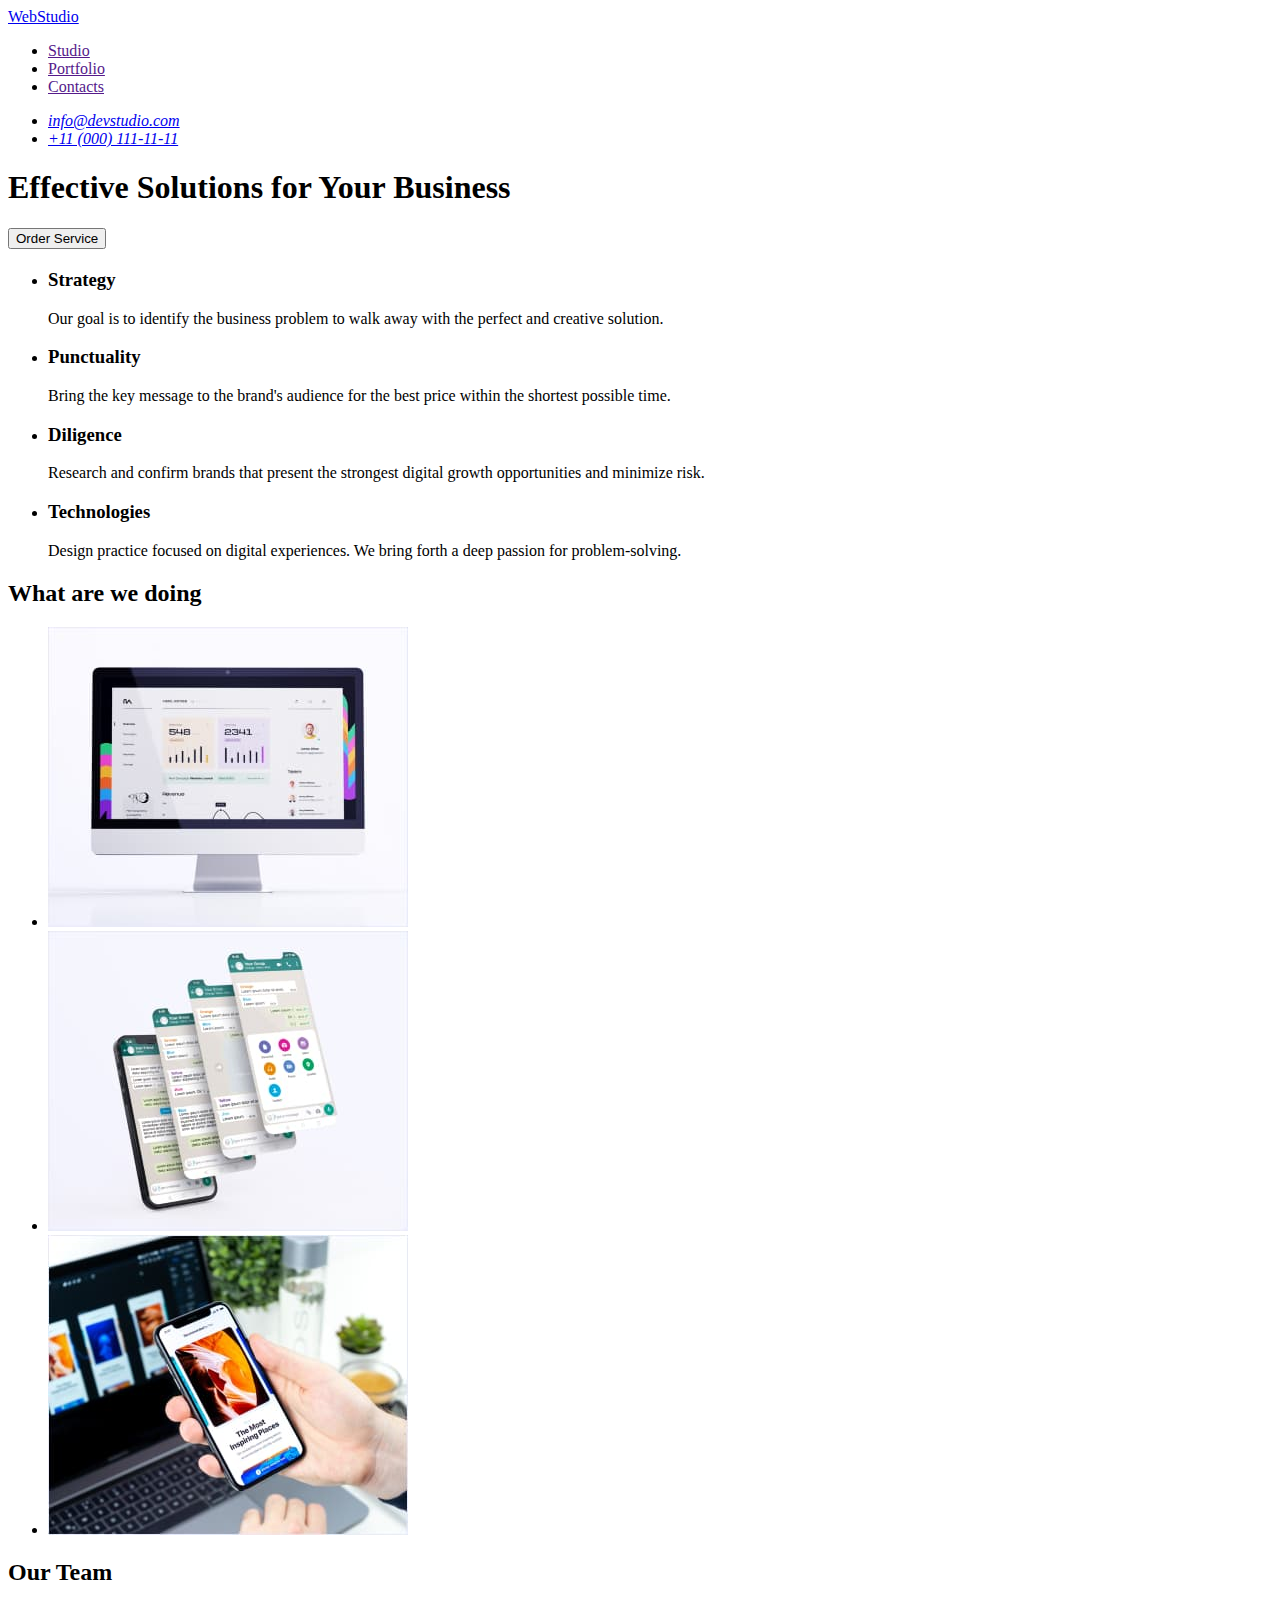
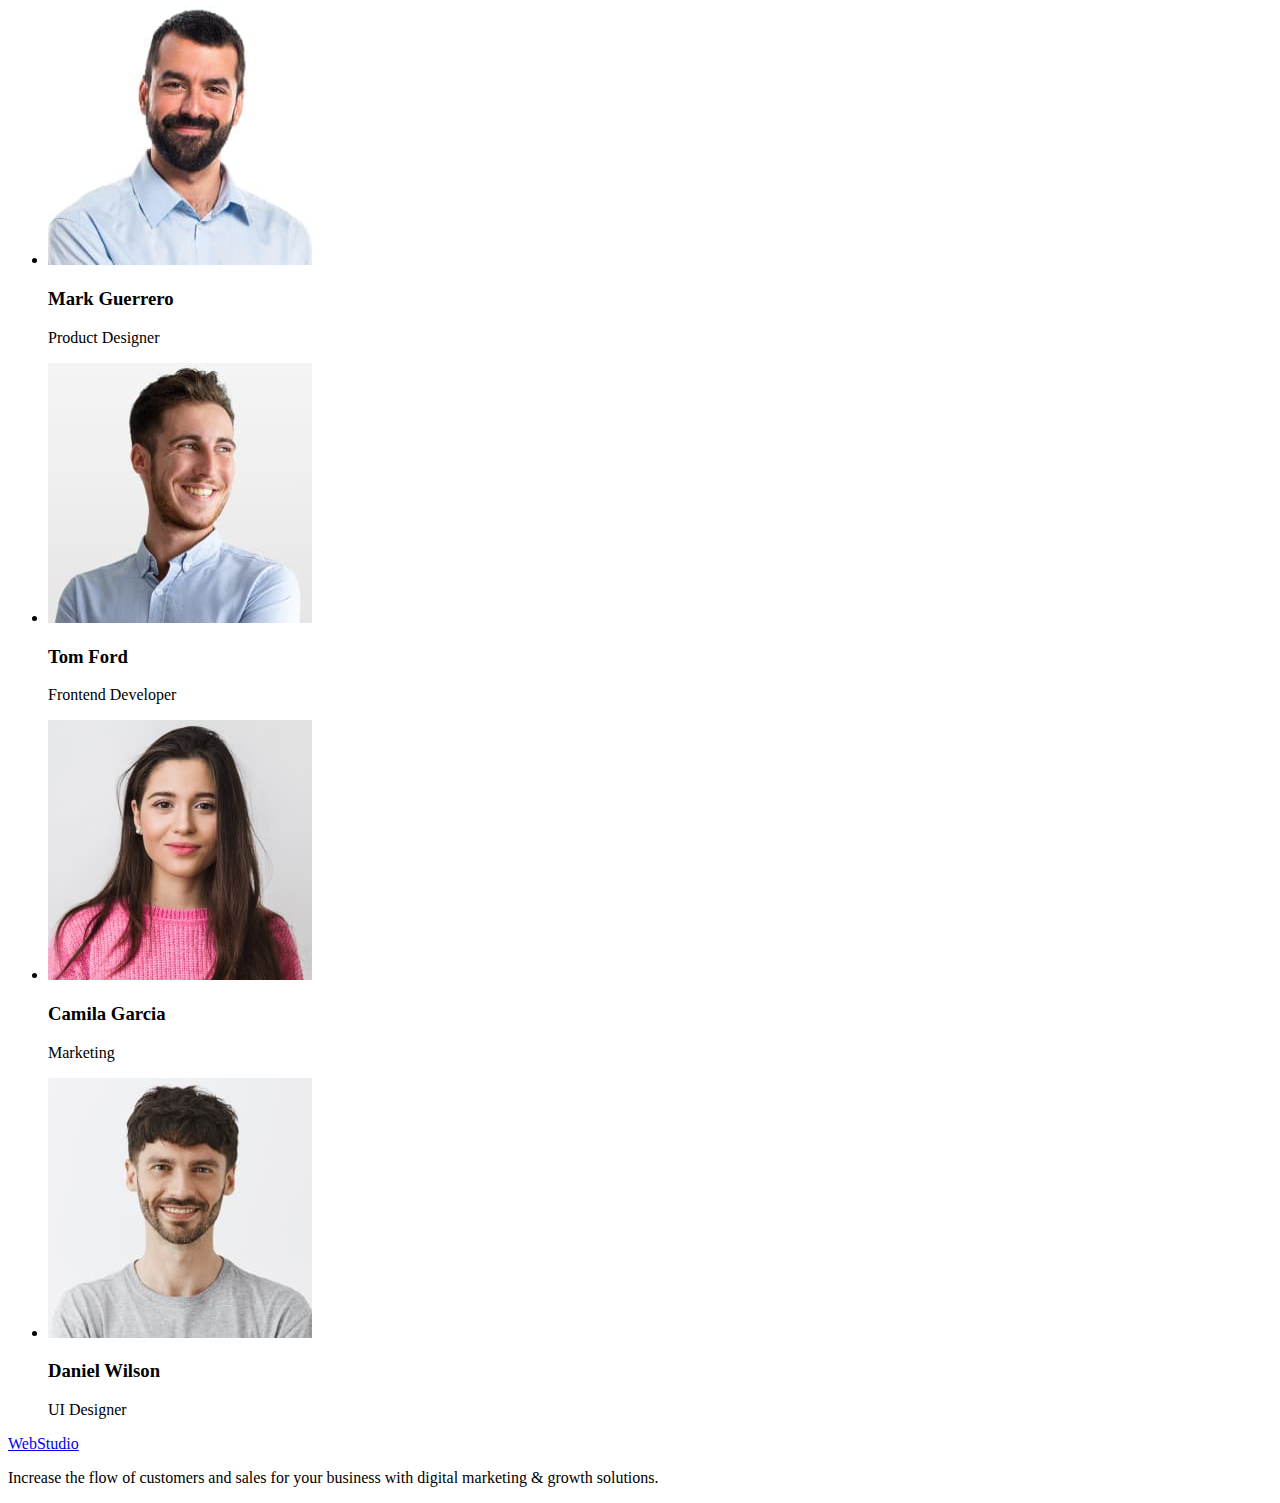
==== index.html @ 71647ac6 "clone" ====
<!DOCTYPE html>
<html lang="en">
  <head>
    <meta charset="UTF-8" />
    <meta http-equiv="X-UA-Compatible" content="IE=edge" />
    <meta name="viewport" content="width=device-width, initial-scale=1.0" />
    <title>Студія</title>
  </head>

  <body>
    <!--Fixed  -->
    <header>
      <nav>
        <a href="./index.html"> WebStudio </a>
        <ul>
          <li><a href="">Studio</a></li>
          <li><a href="">Portfolio</a></li>
          <li><a href="">Contacts</a></li>
        </ul>
      </nav>
      <address>
        <ul>
          <li>
            <a href="mailto:info@devstudio.com" class="contacts-email"
              >info@devstudio.com</a
            >
          </li>
          <li>
            <a href="tel:+110001111111" class="contacts-number"
              >+11 (000) 111-11-11</a
            >
          </li>
        </ul>
      </address>
    </header>
    <!-- Scroll -->
    <main>
      <!-- Hero image -->
      <section>
        <h1>Effective Solutions for Your Business</h1>
        <button type="button">Order Service</button>
      </section>

      <!-- Section1 -->
      <section>
        <h2></h2>
        <ul>
          <li>
            <h3>Strategy</h3>
            <p>
              Our goal is to identify the business problem to walk away with the
              perfect and creative solution.
            </p>
          </li>
          <li>
            <h3>Punctuality</h3>
            <p>
              Bring the key message to the brand's audience for the best price
              within the shortest possible time.
            </p>
          </li>
          <li>
            <h3>Diligence</h3>
            <p>
              Research and confirm brands that present the strongest digital
              growth opportunities and minimize risk.
            </p>
          </li>
          <li>
            <h3>Technologies</h3>
            <p>
              Design practice focused on digital experiences. We bring forth a
              deep passion for problem-solving.
            </p>
          </li>
        </ul>
      </section>

      <!-- Section2 -->
      <section>
        <h2>What are we doing</h2>
        <ul>
          <li>
            <img
              src="./images/Rectangle1.jpg"
              alt="comp"
              width="360"
              height="300"
            />
          </li>
          <li>
            <img
              src="./images/Rectangle2.jpg"
              alt="phon"
              width="360"
              height="300"
            />
          </li>
          <li>
            <img
              src="./images/Rectangle3.jpg"
              alt="sinh"
              width="360"
              height="300"
            />
          </li>
        </ul>
      </section>

      <!-- Section3 -->
      <section>
        <h2>Our Team</h2>
        <ul>
          <li>
            <img
              src="./images/photo1.jpg"
              alt="Photo Mark Guerrero"
              width="264"
              height="260"
            />
            <h3>Mark Guerrero</h3>
            <p>Product Designer</p>
          </li>
          <li>
            <img
              src="./images/photo2.jpg"
              alt="Photo Tom Ford"
              width="264"
              height="260"
            />
            <h3>Tom Ford</h3>
            <p>Frontend Developer</p>
          </li>
          <li>
            <img
              src="./images/photo3.jpg"
              alt="Photo Camila Garcia"
              width="264"
              height="260"
            />
            <h3>Camila Garcia</h3>
            <p>Marketing</p>
          </li>
          <li>
            <img
              src="./images/photo4.jpg"
              alt="Photo Daniel Wilson"
              width="264"
              height="260"
            />
            <h3>Daniel Wilson</h3>
            <p>UI Designer</p>
          </li>
        </ul>
      </section>
    </main>
    <footer>
      <a href="./index.html">WebStudio</a>
      <p>
        Increase the flow of customers and sales for your business with digital
        marketing & growth solutions.
      </p>
    </footer>
  </body>
</html>
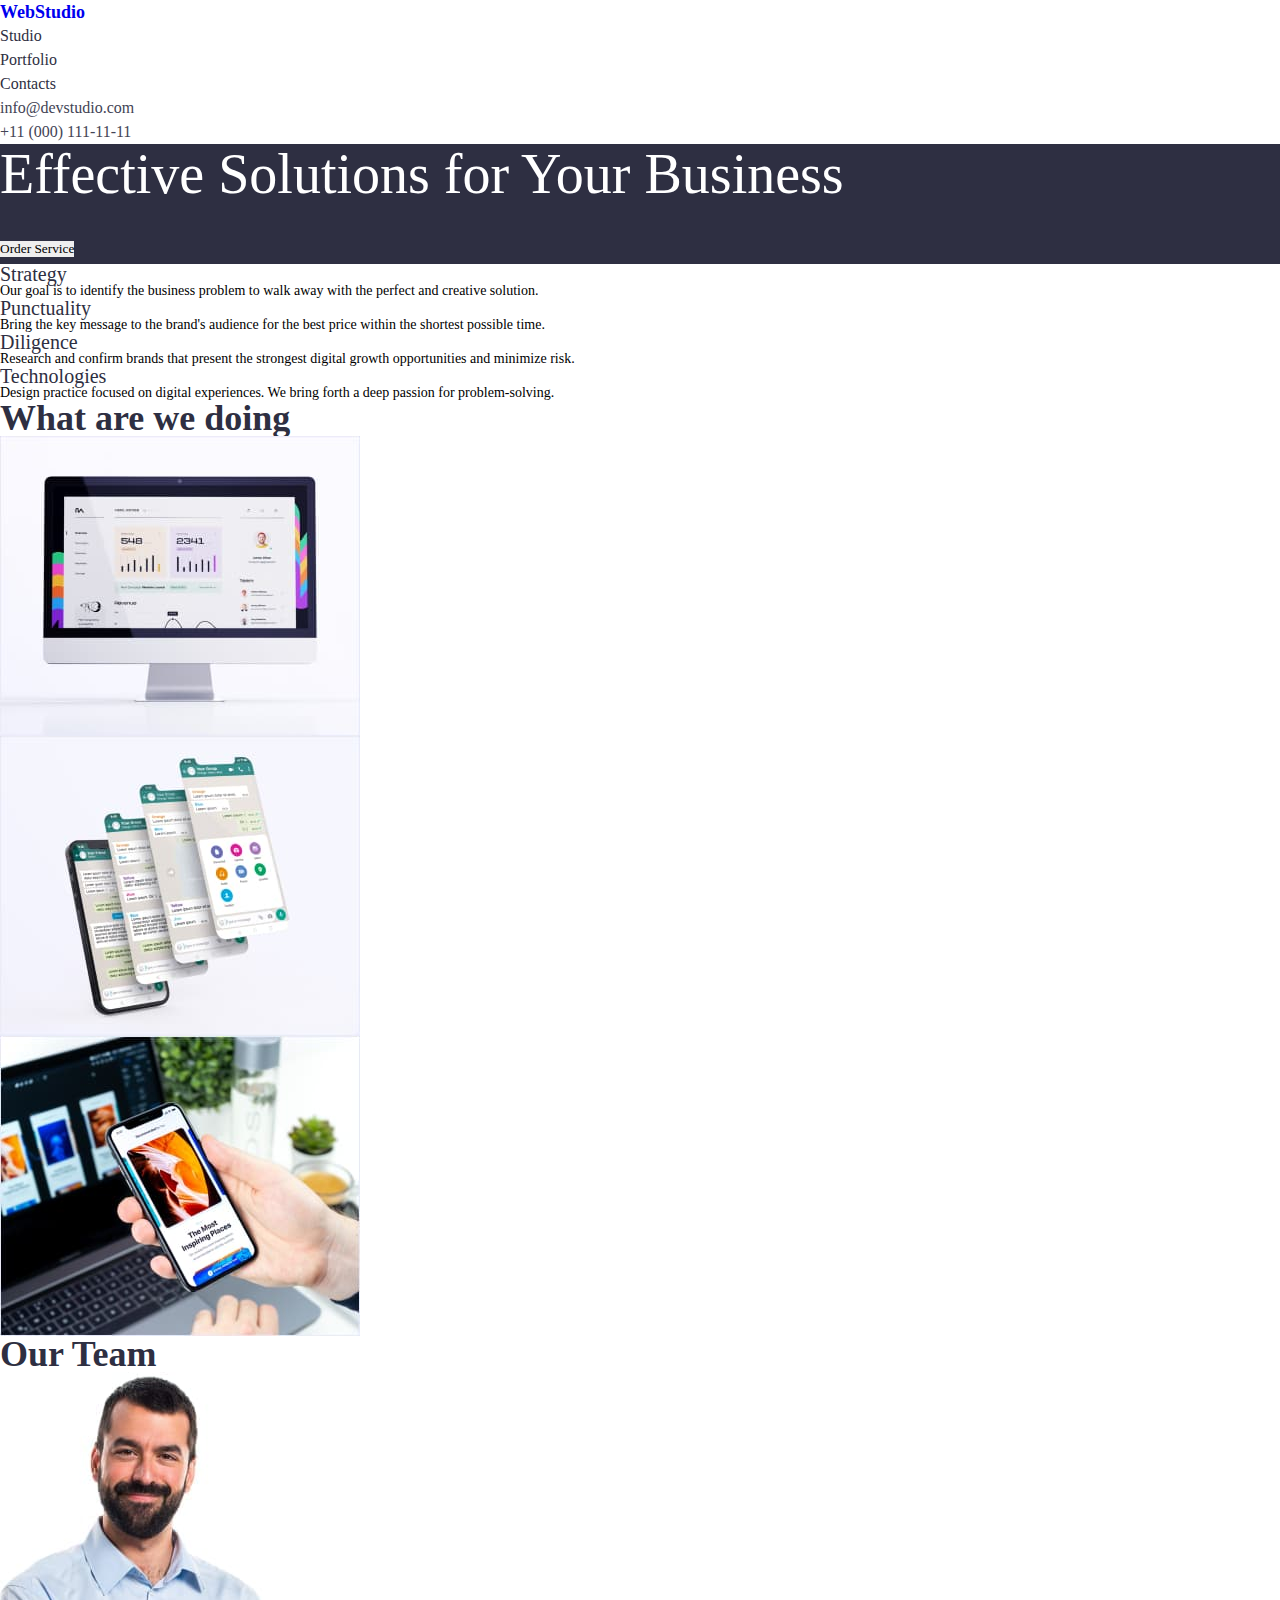
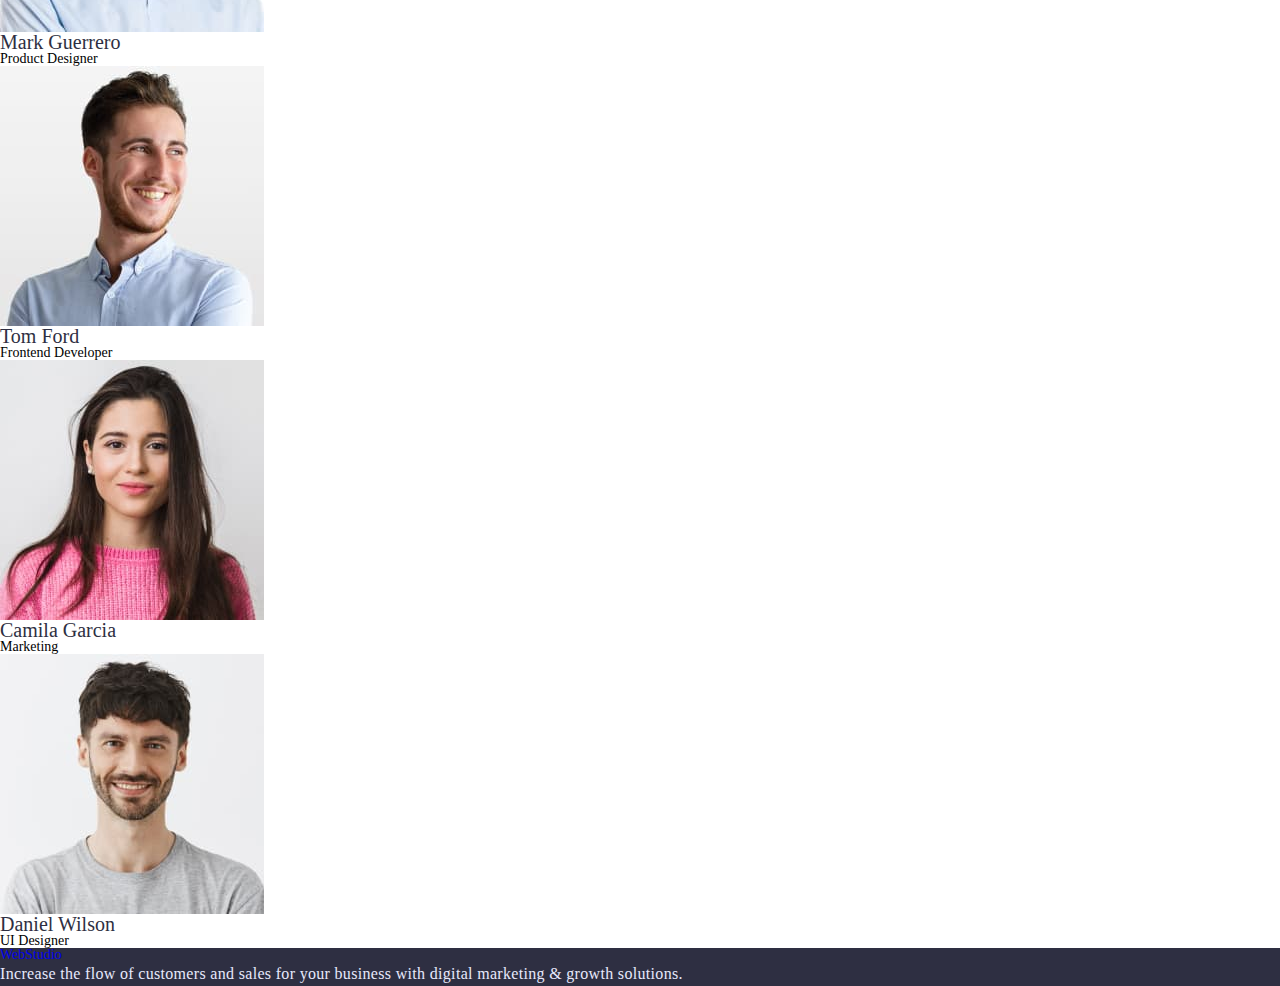
==== commit f66322b1: "17.02" ====
--- a/index.html
+++ b/index.html
@@ -4,29 +4,44 @@
     <meta charset="UTF-8" />
     <meta http-equiv="X-UA-Compatible" content="IE=edge" />
     <meta name="viewport" content="width=device-width, initial-scale=1.0" />
-    <title>Студія</title>
+
+    <link href="./css/styles.css" rel="stylesheet" type="text/css" />
+
+    <link rel="preconnect" href="https://fonts.googleapis.com" />
+    <link rel="preconnect" href="https://fonts.gstatic.com" crossorigin />
+    <link
+      href="https://fonts.googleapis.com/css2?family=Raleway:wght@800&family=Roboto:wght@400;500;700;900&display=swap"
+      rel="stylesheet"
+    />
+
+    <title>Studio</title>
   </head>
 
   <body>
     <!--Fixed  -->
     <header>
       <nav>
-        <a href="./index.html"> WebStudio </a>
-        <ul>
-          <li><a href="">Studio</a></li>
-          <li><a href="">Portfolio</a></li>
-          <li><a href="">Contacts</a></li>
+        <a class="logo" href="./index.html" target="_self"> WebStudio </a>
+        <ul class="nav">
+          <li><a class="link" href="./index.html" target="_self">Studio</a></li>
+          <li>
+            <a class="link" href="./portfolio.html" target="_self">Portfolio</a>
+          </li>
+          <li><a class="link" href="">Contacts</a></li>
         </ul>
       </nav>
       <address>
-        <ul>
+        <ul class="address">
           <li>
-            <a href="mailto:info@devstudio.com" class="contacts-email"
+            <a
+              class="link"
+              href="mailto:info@devstudio.com"
+              class="contacts-email"
               >info@devstudio.com</a
             >
           </li>
           <li>
-            <a href="tel:+110001111111" class="contacts-number"
+            <a class="link" href="tel:+110001111111" class="contacts-number"
               >+11 (000) 111-11-11</a
             >
           </li>
@@ -36,8 +51,8 @@
     <!-- Scroll -->
     <main>
       <!-- Hero image -->
-      <section>
-        <h1>Effective Solutions for Your Business</h1>
+      <section class="hero">
+        <h1 class="hero-title">Effective Solutions for Your Business</h1>
         <button type="button">Order Service</button>
       </section>
 
@@ -46,28 +61,28 @@
         <h2></h2>
         <ul>
           <li>
-            <h3>Strategy</h3>
+            <h3 class="section-title-small">Strategy</h3>
             <p>
               Our goal is to identify the business problem to walk away with the
               perfect and creative solution.
             </p>
           </li>
           <li>
-            <h3>Punctuality</h3>
+            <h3 class="section-title-small">Punctuality</h3>
             <p>
               Bring the key message to the brand's audience for the best price
               within the shortest possible time.
             </p>
           </li>
           <li>
-            <h3>Diligence</h3>
+            <h3 class="section-title-small">Diligence</h3>
             <p>
               Research and confirm brands that present the strongest digital
               growth opportunities and minimize risk.
             </p>
           </li>
           <li>
-            <h3>Technologies</h3>
+            <h3 class="section-title-small">Technologies</h3>
             <p>
               Design practice focused on digital experiences. We bring forth a
               deep passion for problem-solving.
@@ -77,8 +92,8 @@
       </section>
 
       <!-- Section2 -->
-      <section>
-        <h2>What are we doing</h2>
+      <section class="Section">
+        <h2 class="section-title">What are we doing</h2>
         <ul>
           <li>
             <img
@@ -108,8 +123,8 @@
       </section>
 
       <!-- Section3 -->
-      <section>
-        <h2>Our Team</h2>
+      <section class="Section">
+        <h2 class="section-title">Our Team</h2>
         <ul>
           <li>
             <img
@@ -118,7 +133,7 @@
               width="264"
               height="260"
             />
-            <h3>Mark Guerrero</h3>
+            <h3 class="section-title-small">Mark Guerrero</h3>
             <p>Product Designer</p>
           </li>
           <li>
@@ -128,7 +143,7 @@
               width="264"
               height="260"
             />
-            <h3>Tom Ford</h3>
+            <h3 class="section-title-small">Tom Ford</h3>
             <p>Frontend Developer</p>
           </li>
           <li>
@@ -138,7 +153,7 @@
               width="264"
               height="260"
             />
-            <h3>Camila Garcia</h3>
+            <h3 class="section-title-small">Camila Garcia</h3>
             <p>Marketing</p>
           </li>
           <li>
@@ -148,15 +163,15 @@
               width="264"
               height="260"
             />
-            <h3>Daniel Wilson</h3>
+            <h3 class="section-title-small">Daniel Wilson</h3>
             <p>UI Designer</p>
           </li>
         </ul>
       </section>
     </main>
-    <footer>
-      <a href="./index.html">WebStudio</a>
-      <p>
+    <footer class="footer">
+      <a class="logo-footer" href="./index.html" target="_self">WebStudio</a>
+      <p class="footer-text">
         Increase the flow of customers and sales for your business with digital
         marketing & growth solutions.
       </p>
--- a/css/styles.css
+++ b/css/styles.css
@@ -0,0 +1,102 @@
+*{
+	padding: 0;
+	margin: 0;
+	border: 0;
+}
+*,*:before,*:after{
+	-moz-box-sizing: border-box;
+	-webkit-box-sizing: border-box;
+	box-sizing: border-box;
+}
+:focus,:active{outline: none;}
+a:focus,a:active{outline: none;}
+
+nav,footer,header,aside{display: block;}
+
+html,body{
+	height: 100%;
+	width: 100%;
+	font-size: 100%;
+	line-height: 1;
+	font-size: 14px;
+	-ms-text-size-adjust: 100%;
+	-moz-text-size-adjust: 100%;
+	-webkit-text-size-adjust: 100%;
+}
+input,button,textarea{font-family:inherit;}
+
+input::-ms-clear{display: none;}
+button{cursor: pointer;}
+button::-moz-focus-inner {padding:0;border:0;}
+a, a:visited{text-decoration: none;}
+a:hover{text-decoration: none;}
+ul li{list-style: none;}
+img{vertical-align: top;}
+
+h1,h2,h3,h4,h5,h6{font-size:inherit;font-weight: 400;}
+/*--------------------*/
+:root{
+    --primary-text-color:#434455;
+    --title-text-color:#2E2F42;
+    --active-color:#404BBF;
+    }
+
+/* Header */
+.logo{
+    font-weight: 800;
+    font-size: 18px;
+    line-height: 24px;
+}
+.nav .link{
+    font-weight: 500;
+    font-size: 16px;
+    line-height: 24px;
+    color: var(--title-text-color);
+
+}
+.nav .link:hover, .nav .link:focus{
+    color: var(--active-color);
+}
+.address .link{
+    font-style: normal;
+    font-weight: 400;
+    font-size: 16px;
+    line-height: 24px;
+    color: var(--primary-text-color);
+
+}
+.address .link:hover, .nav .link:focus{
+    color: var(--active-color);
+}
+
+/* main */
+.hero{
+    background-color:var(--title-text-color);
+    font-weight: 700;
+    font-size: 56px;
+    line-height: 60px;
+    color: #FFFFFF;
+}
+.section-title{
+    font-weight: 700;
+    font-size: 36px;
+    color: var(--title-text-color);
+}
+
+.section-title-small{
+   font-weight: 500;
+   font-size: 20px;
+   color: var(--title-text-color);
+}
+
+/* Footer */
+
+.footer{
+background-color:var(--title-text-color);
+}
+.footer-text{
+font-size: 16px;
+line-height: 24px;
+letter-spacing: 0.02em;
+color: #E7E9FC;
+}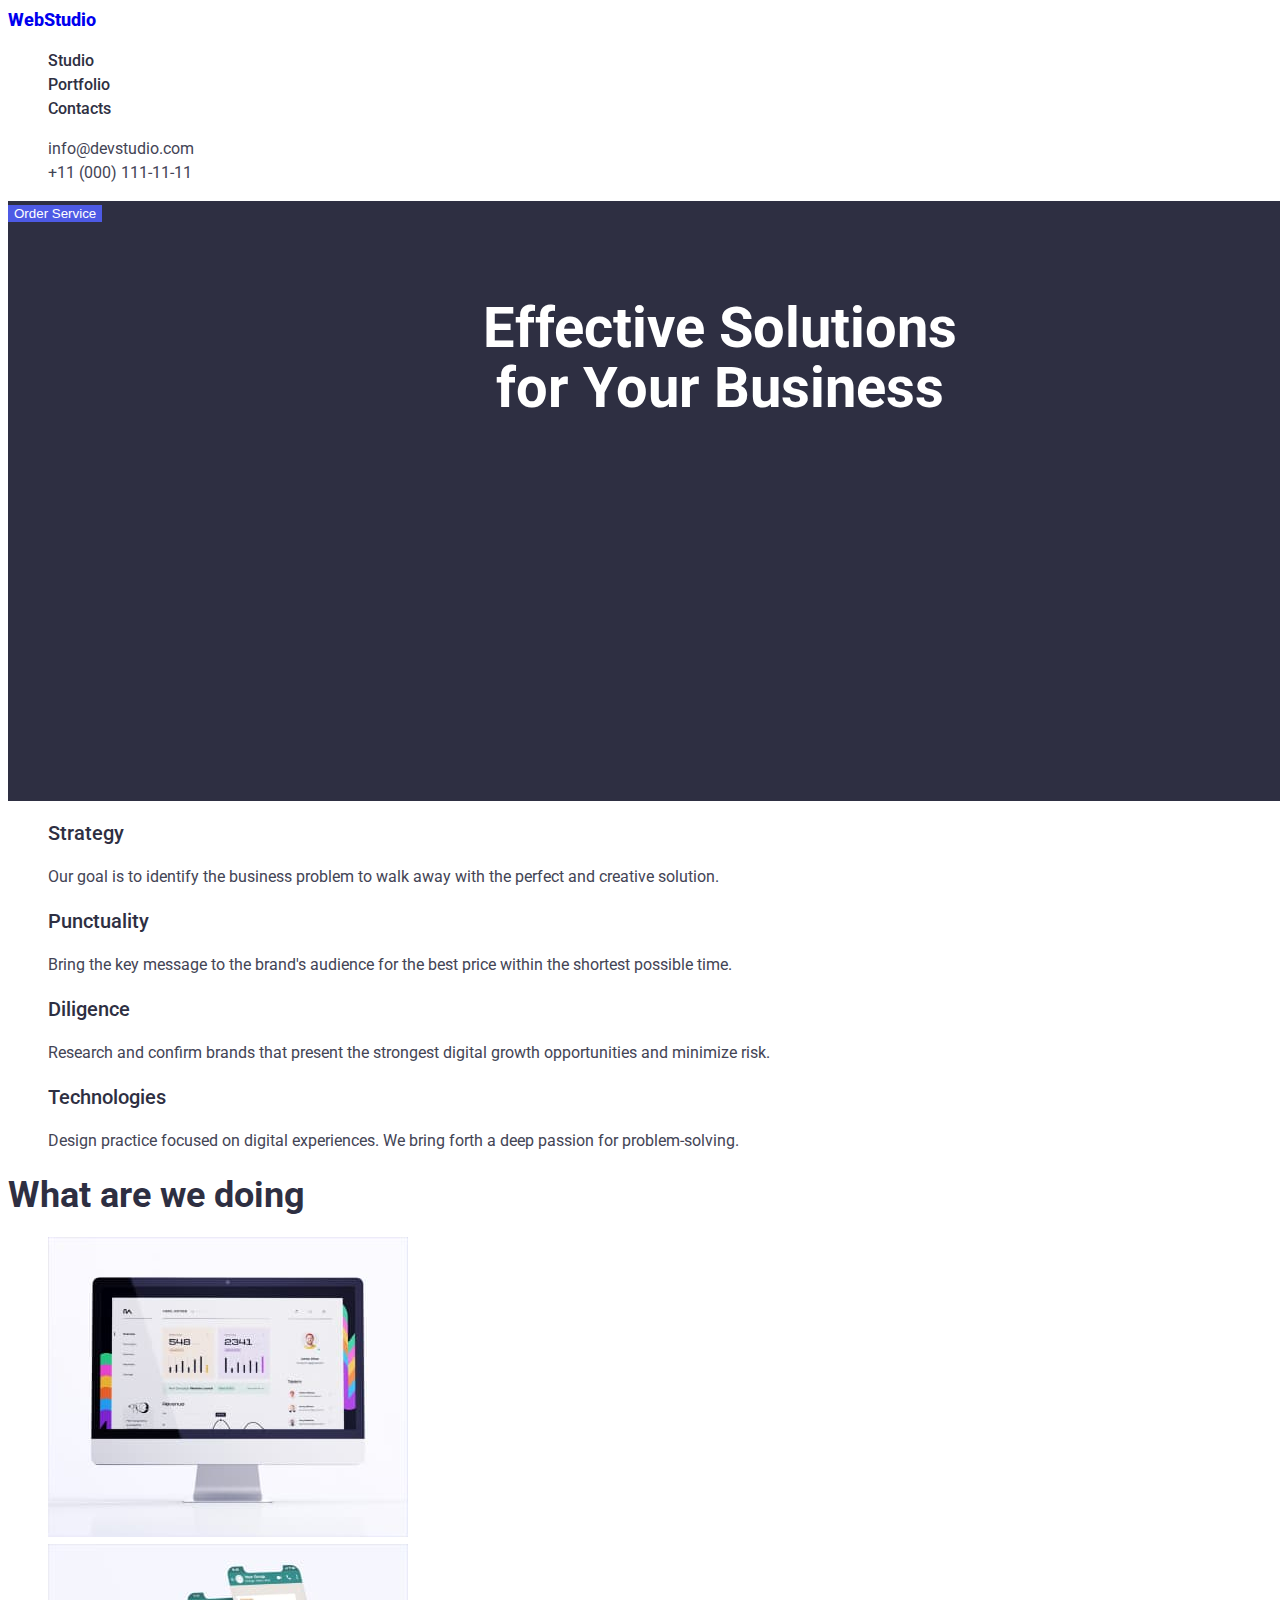
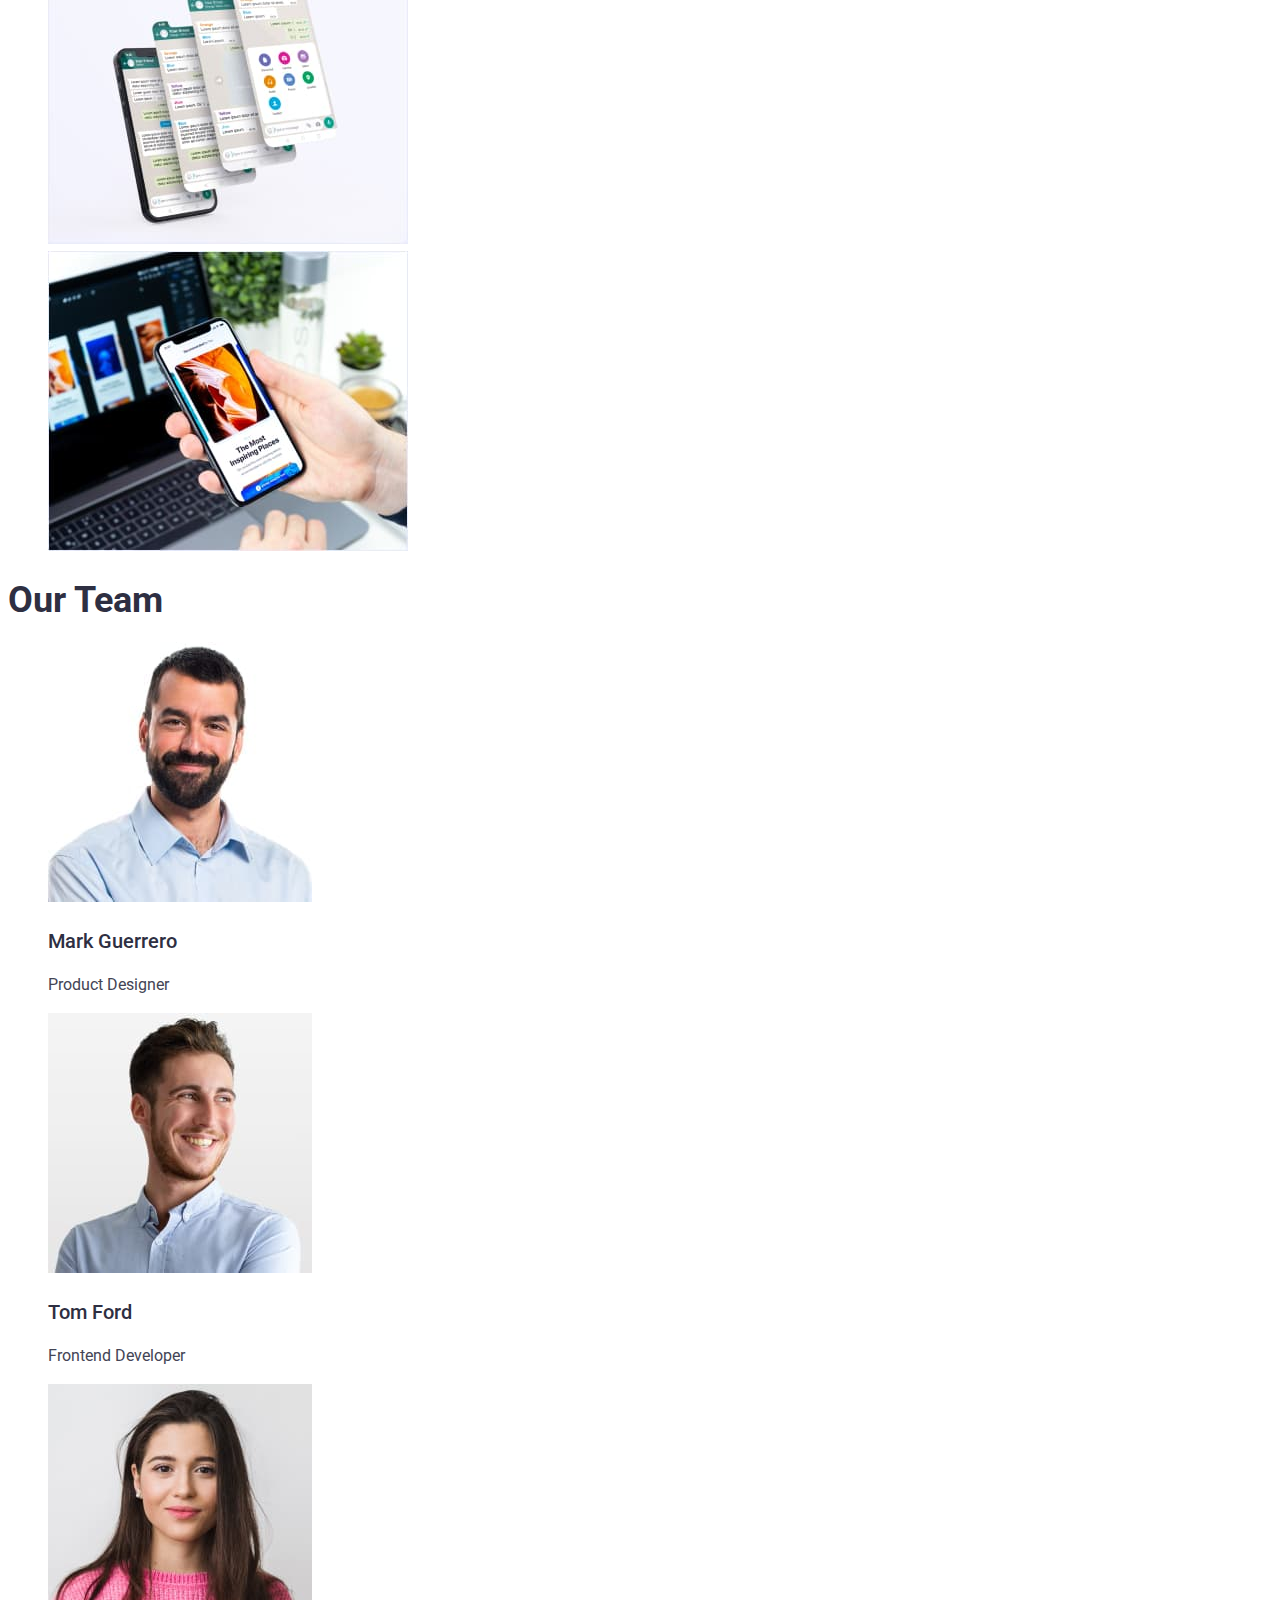
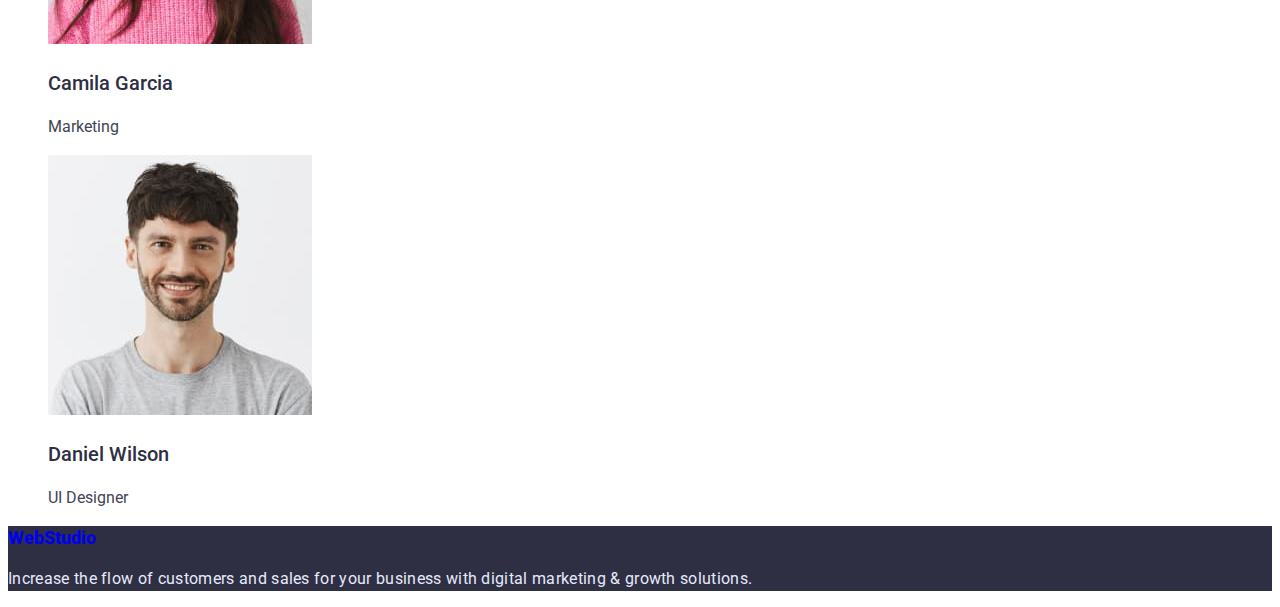
==== commit 7e0a57f6: "18.02.16.40" ====
--- a/index.html
+++ b/index.html
@@ -53,13 +53,13 @@
       <!-- Hero image -->
       <section class="hero">
         <h1 class="hero-title">Effective Solutions for Your Business</h1>
-        <button type="button">Order Service</button>
+        <button class="order" type="button">Order Service</button>
       </section>
 
       <!-- Section1 -->
       <section>
         <h2></h2>
-        <ul>
+        <ul class="section-list">
           <li>
             <h3 class="section-title-small">Strategy</h3>
             <p>
@@ -94,7 +94,7 @@
       <!-- Section2 -->
       <section class="Section">
         <h2 class="section-title">What are we doing</h2>
-        <ul>
+        <ul class="section-list">
           <li>
             <img
               src="./images/Rectangle1.jpg"
@@ -125,7 +125,7 @@
       <!-- Section3 -->
       <section class="Section">
         <h2 class="section-title">Our Team</h2>
-        <ul>
+        <ul class="section-list">
           <li>
             <img
               src="./images/photo1.jpg"
--- a/css/styles.css
+++ b/css/styles.css
@@ -1,82 +1,96 @@
-*{
-	padding: 0;
-	margin: 0;
-	border: 0;
-}
-*,*:before,*:after{
-	-moz-box-sizing: border-box;
-	-webkit-box-sizing: border-box;
-	box-sizing: border-box;
-}
-:focus,:active{outline: none;}
-a:focus,a:active{outline: none;}
 
-nav,footer,header,aside{display: block;}
-
-html,body{
-	height: 100%;
-	width: 100%;
-	font-size: 100%;
-	line-height: 1;
-	font-size: 14px;
-	-ms-text-size-adjust: 100%;
-	-moz-text-size-adjust: 100%;
-	-webkit-text-size-adjust: 100%;
-}
-input,button,textarea{font-family:inherit;}
-
-input::-ms-clear{display: none;}
-button{cursor: pointer;}
-button::-moz-focus-inner {padding:0;border:0;}
-a, a:visited{text-decoration: none;}
-a:hover{text-decoration: none;}
-ul li{list-style: none;}
-img{vertical-align: top;}
-
-h1,h2,h3,h4,h5,h6{font-size:inherit;font-weight: 400;}
 /*--------------------*/
 :root{
     --primary-text-color:#434455;
     --title-text-color:#2E2F42;
     --active-color:#404BBF;
+    --akcent-color:#4D5AE5;
+    --only-white:#ffffff;
+    --button-bacgraund:#F4F4FD;
+    --button-border:#E7E9FC;
+
     }
+
+body{
+    font-family: roboto;
+    color:var(--primary-text-color);
+    font-weight: 400;
+    font-size: 16px;
+    line-height: 24px;
+    
+}
+
 
 /* Header */
 .logo{
     font-weight: 800;
     font-size: 18px;
-    line-height: 24px;
+    text-decoration: none;
+}
+.nav{
+    list-style: none;
 }
 .nav .link{
     font-weight: 500;
-    font-size: 16px;
-    line-height: 24px;
     color: var(--title-text-color);
-
+    text-decoration: none;
 }
 .nav .link:hover, .nav .link:focus{
-    color: var(--active-color);
+    color: var(--akcent-color);
+}
+.address{
+    list-style: none;   
 }
 .address .link{
     font-style: normal;
-    font-weight: 400;
-    font-size: 16px;
-    line-height: 24px;
     color: var(--primary-text-color);
-
-}
-.address .link:hover, .nav .link:focus{
-    color: var(--active-color);
+    text-decoration: none;
+    }
+.address .link:hover, .address .link:focus{
+    color: var(--akcent-color);
 }
 
 /* main */
 .hero{
+    width: 1440px;
+    height: 600px;
+    left: 0px;
+    top: 72px;
     background-color:var(--title-text-color);
+   
+}
+.order{
+    background-color:var(--akcent-color);
+    color: var(--only-white);
+    border: none;
+    }
+.order:hover, .order:focus{
+    background-color:var(--button-bacgraund);
+    color: var(--akcent-color);
+    border: 1px solid var(--button-border);
+}
+
+.hero-title{
     font-weight: 700;
     font-size: 56px;
     line-height: 60px;
-    color: #FFFFFF;
+    color: var(--only-white);
+    text-align: center;
+    position: absolute;
+    width: 496px;
+    height: 120px;
+    left: 472px;
+    top: 260px;
 }
+
+.section-list{
+    list-style: none;
+    
+    }
+.projects{
+    text-decoration: none;
+    }
+
 .section-title{
     font-weight: 700;
     font-size: 36px;
@@ -92,11 +106,35 @@
 /* Footer */
 
 .footer{
-background-color:var(--title-text-color);
+    background-color:var(--title-text-color);
+}
+.logo-footer{
+    font-weight: 800;
+    font-size: 18px;
+    text-decoration: none;
 }
 .footer-text{
-font-size: 16px;
-line-height: 24px;
-letter-spacing: 0.02em;
-color: #E7E9FC;
+    letter-spacing: 0.02em;
+    color: var(--button-border)
+}
+
+
+.button-filter{
+    cursor: pointer;
+    background: var(--button-bacgraund);
+    border: 1px solid var(--button-border);
+    border-radius: 4px;
+    font-style: normal;
+    font-weight: 500;
+    display: flex;
+    align-items: center;
+    text-align: center;
+    letter-spacing: 0.04em;
+    color: var(--akcent-color);
+    padding:  12px 24px 12px 24px;
+}
+
+.button-filter:hover, .button-filter:focus{
+    background: var(--akcent-color);
+    color: var(--only-white);
 }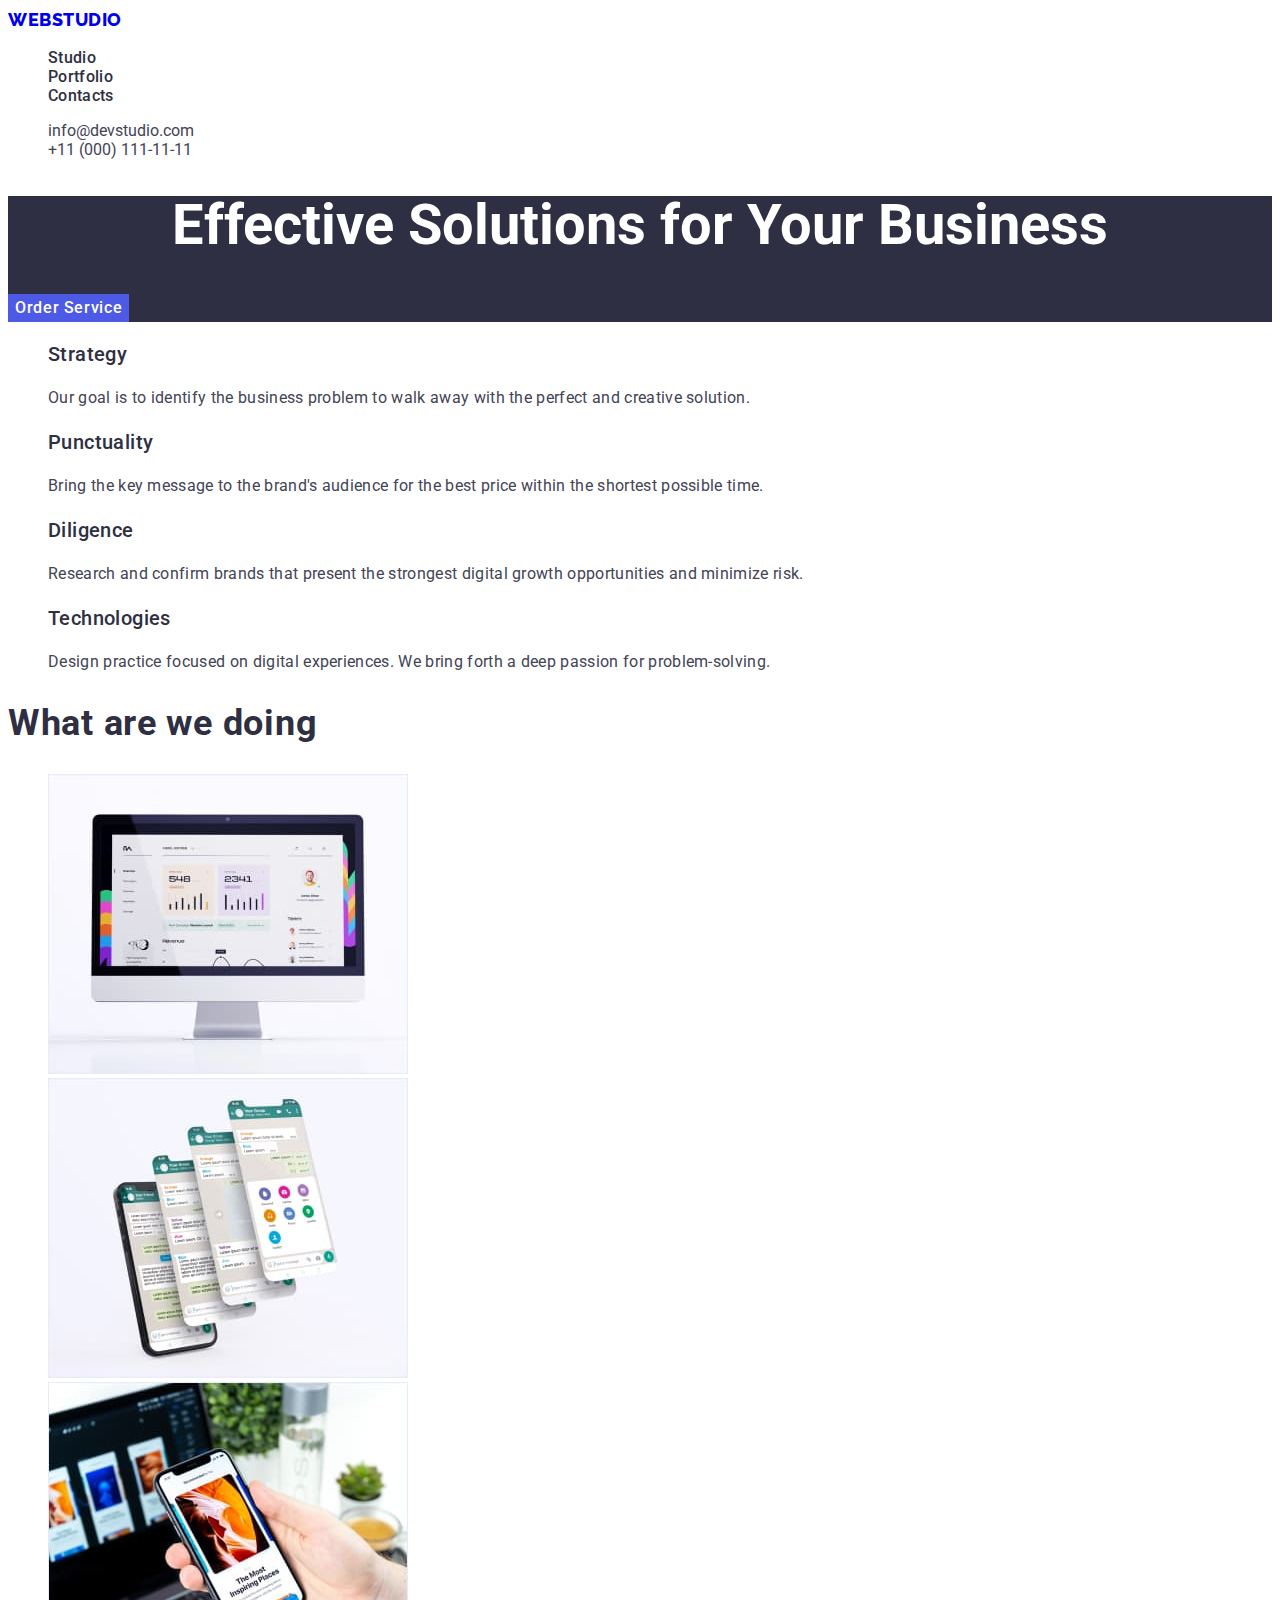
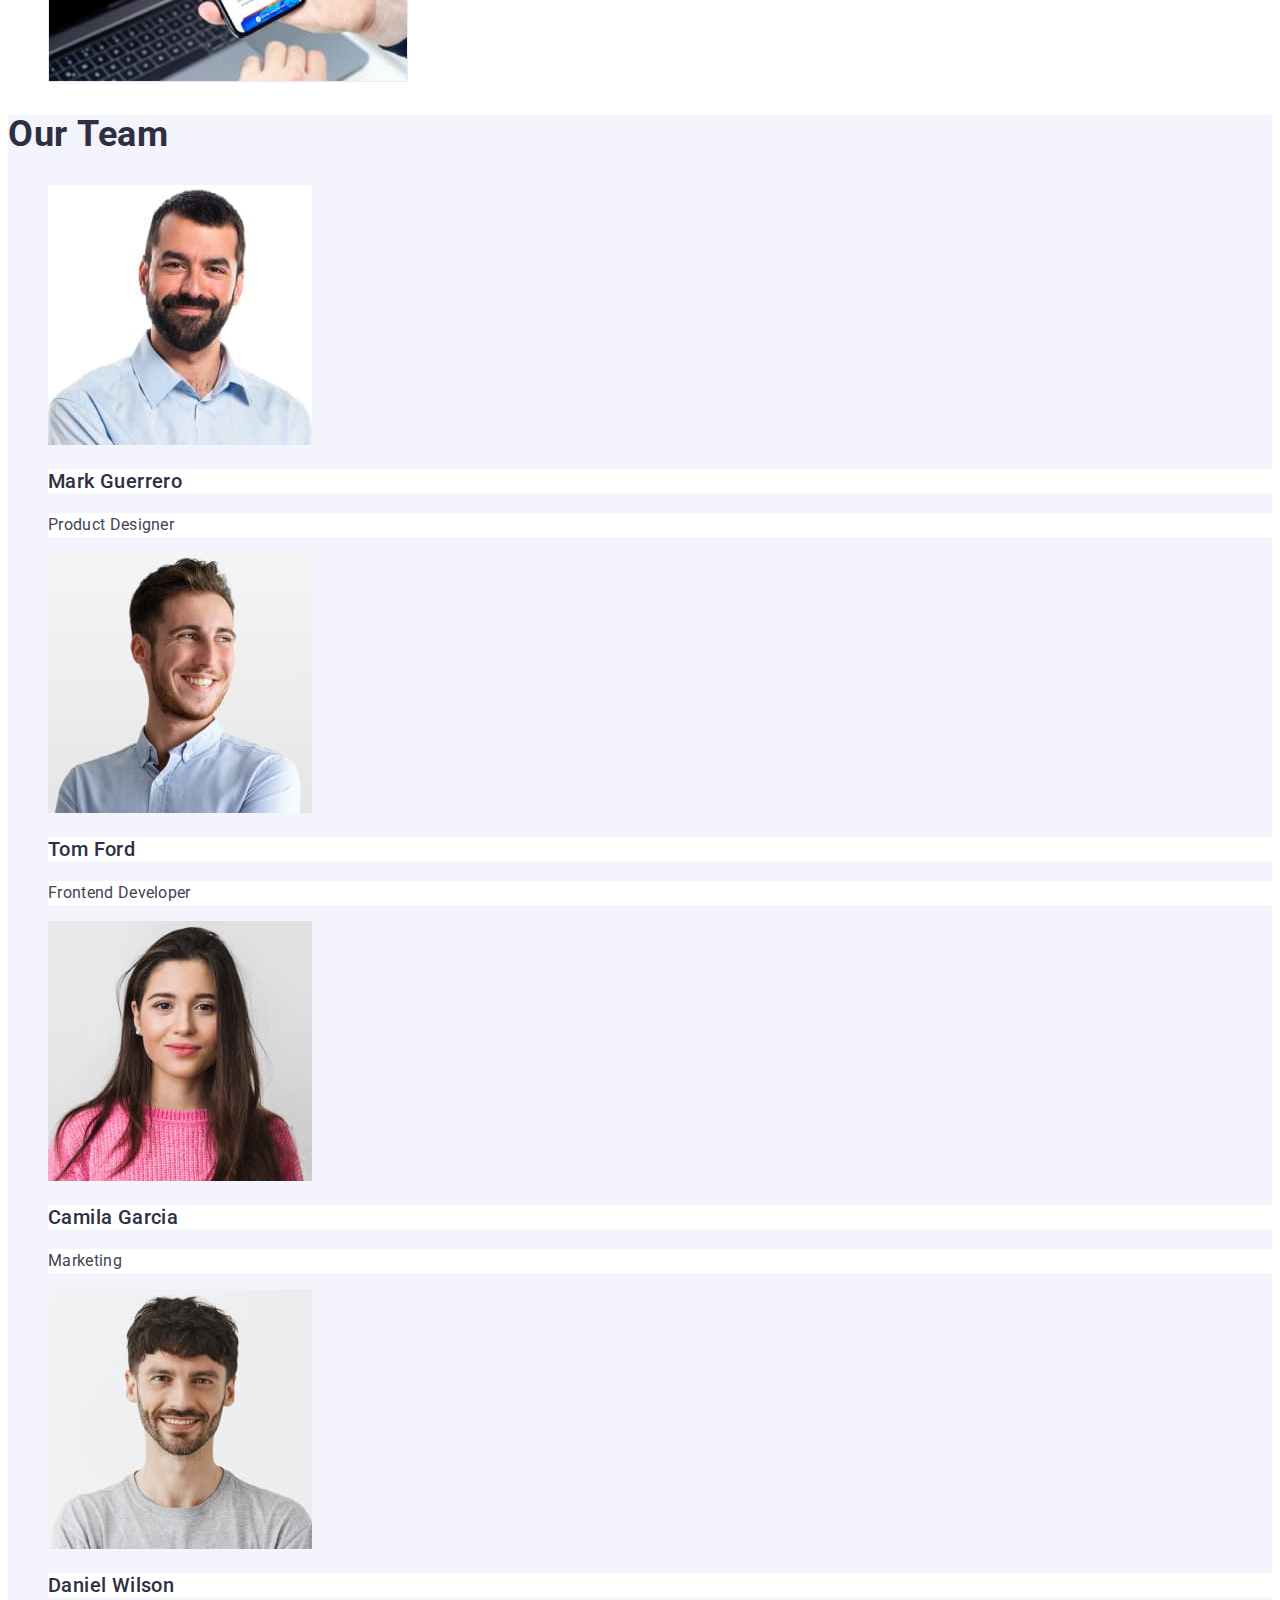
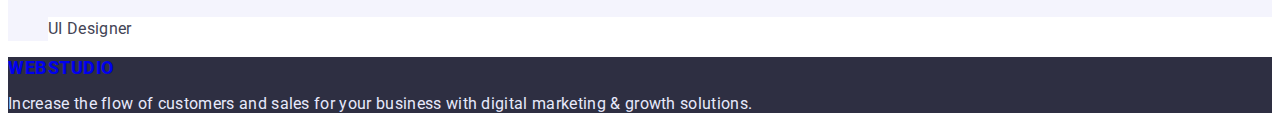
==== commit 5171c210: "18.02.23.23" ====
--- a/index.html
+++ b/index.html
@@ -5,14 +5,13 @@
     <meta http-equiv="X-UA-Compatible" content="IE=edge" />
     <meta name="viewport" content="width=device-width, initial-scale=1.0" />
 
-    <link href="./css/styles.css" rel="stylesheet" type="text/css" />
-
     <link rel="preconnect" href="https://fonts.googleapis.com" />
     <link rel="preconnect" href="https://fonts.gstatic.com" crossorigin />
     <link
       href="https://fonts.googleapis.com/css2?family=Raleway:wght@800&family=Roboto:wght@400;500;700;900&display=swap"
       rel="stylesheet"
     />
+    <link href="./css/styles.css" rel="stylesheet" type="text/css" />
 
     <title>Studio</title>
   </head>
@@ -58,32 +57,32 @@
 
       <!-- Section1 -->
       <section>
-        <h2></h2>
+        <h2 class="visually-hidden">Advantages</h2>
         <ul class="section-list">
           <li>
             <h3 class="section-title-small">Strategy</h3>
-            <p>
+            <p class="secion-text">
               Our goal is to identify the business problem to walk away with the
               perfect and creative solution.
             </p>
           </li>
           <li>
             <h3 class="section-title-small">Punctuality</h3>
-            <p>
+            <p class="secion-text">
               Bring the key message to the brand's audience for the best price
               within the shortest possible time.
             </p>
           </li>
           <li>
             <h3 class="section-title-small">Diligence</h3>
-            <p>
+            <p class="secion-text">
               Research and confirm brands that present the strongest digital
               growth opportunities and minimize risk.
             </p>
           </li>
           <li>
             <h3 class="section-title-small">Technologies</h3>
-            <p>
+            <p class="secion-text">
               Design practice focused on digital experiences. We bring forth a
               deep passion for problem-solving.
             </p>
@@ -92,7 +91,7 @@
       </section>
 
       <!-- Section2 -->
-      <section class="Section">
+      <section>
         <h2 class="section-title">What are we doing</h2>
         <ul class="section-list">
           <li>
@@ -123,7 +122,7 @@
       </section>
 
       <!-- Section3 -->
-      <section class="Section">
+      <section class="section-team">
         <h2 class="section-title">Our Team</h2>
         <ul class="section-list">
           <li>
@@ -134,7 +133,7 @@
               height="260"
             />
             <h3 class="section-title-small">Mark Guerrero</h3>
-            <p>Product Designer</p>
+            <p class="team-text">Product Designer</p>
           </li>
           <li>
             <img
@@ -144,7 +143,7 @@
               height="260"
             />
             <h3 class="section-title-small">Tom Ford</h3>
-            <p>Frontend Developer</p>
+            <p class="team-text">Frontend Developer</p>
           </li>
           <li>
             <img
@@ -154,7 +153,7 @@
               height="260"
             />
             <h3 class="section-title-small">Camila Garcia</h3>
-            <p>Marketing</p>
+            <p class="team-text">Marketing</p>
           </li>
           <li>
             <img
@@ -164,7 +163,7 @@
               height="260"
             />
             <h3 class="section-title-small">Daniel Wilson</h3>
-            <p>UI Designer</p>
+            <p class="team-text">UI Designer</p>
           </li>
         </ul>
       </section>
--- a/css/styles.css
+++ b/css/styles.css
@@ -12,20 +12,26 @@
     }
 
 body{
-    font-family: roboto;
+    font-family: "Roboto", sans-serif;
     color:var(--primary-text-color);
     font-weight: 400;
     font-size: 16px;
-    line-height: 24px;
-    
+       
 }
 
 
 /* Header */
 .logo{
+    cursor: pointer;
     font-weight: 800;
     font-size: 18px;
     text-decoration: none;
+    line-height: 1.33;
+    font-family: "Raleway", sans-serif;
+    text-transform: uppercase;
+    letter-spacing: 0.03em;
+    /* COLOR!!!!! */
+
 }
 .nav{
     list-style: none;
@@ -34,6 +40,8 @@
     font-weight: 500;
     color: var(--title-text-color);
     text-decoration: none;
+    letter-spacing: 0.02em;
+    line-height: 1,5;
 }
 .nav .link:hover, .nav .link:focus{
     color: var(--akcent-color);
@@ -52,57 +60,76 @@
 
 /* main */
 .hero{
-    width: 1440px;
-    height: 600px;
-    left: 0px;
-    top: 72px;
     background-color:var(--title-text-color);
-   
 }
+.visually-hidden {
+  position: absolute;
+    white-space: nowrap;
+    width: 1px;
+    height: 1px;
+    overflow: hidden;
+    border: 0;
+    padding: 0;
+    clip: rect(0 0 0 0);
+    clip-path: inset(50%);
+    margin: -1px;
+} 
 .order{
     background-color:var(--akcent-color);
     color: var(--only-white);
-    border: none;
+    border: 1px solid transparent;
+    font-family: "Roboto", sans-serif;
+    font-weight: 500;
+    font-size: 16px;
+    line-height: 1.5;
+    letter-spacing: 0.04em;
+    cursor: pointer;
+}
+.order:hover, .order:focus{
+    background-color:var(--active-color);
     }
-.order:hover, .order:focus{
-    background-color:var(--button-bacgraund);
-    color: var(--akcent-color);
-    border: 1px solid var(--button-border);
-}
 
 .hero-title{
     font-weight: 700;
     font-size: 56px;
-    line-height: 60px;
+    line-height: 1.07;
     color: var(--only-white);
     text-align: center;
-    position: absolute;
-    width: 496px;
-    height: 120px;
-    left: 472px;
-    top: 260px;
 }
 
 .section-list{
     list-style: none;
     
-    }
-.projects{
-    text-decoration: none;
-    }
+ }
 
 .section-title{
     font-weight: 700;
     font-size: 36px;
     color: var(--title-text-color);
+    letter-spacing: 0.02em;
+    line-height: 1.11;
 }
 
 .section-title-small{
    font-weight: 500;
    font-size: 20px;
    color: var(--title-text-color);
+   letter-spacing: 0.02em;
+   line-height: 1.2;
+   background-color: var(--only-white);
 }
-
+.secion-text{
+    line-height: 1.5;
+    letter-spacing: 0.02em;
+}
+.section-team{
+    background-color:var(--button-bacgraund);
+}
+.team-text{
+    background-color: var(--only-white);
+    letter-spacing: 0.02em;
+    line-height: 1.5;
+}
 /* Footer */
 
 .footer{
@@ -112,14 +139,16 @@
     font-weight: 800;
     font-size: 18px;
     text-decoration: none;
+    text-transform: uppercase;
+    letter-spacing: 0.03em;
+    line-height: 1.17;
 }
 .footer-text{
     letter-spacing: 0.02em;
     color: var(--button-border)
 }
-
-
 .button-filter{
+    font-family: roboto;
     cursor: pointer;
     background: var(--button-bacgraund);
     border: 1px solid var(--button-border);
@@ -137,4 +166,21 @@
 .button-filter:hover, .button-filter:focus{
     background: var(--akcent-color);
     color: var(--only-white);
-}+}
+.projects{
+     text-decoration: none;}
+     
+
+.project-item{
+    color: var(--title-text-color);
+    font-weight: 500;
+    font-size: 20px;
+    line-height: 1.2;
+    letter-spacing: 0.02em;
+}
+
+.project-type{
+line-height: 1.5;
+letter-spacing: 0.02em;
+color: var(--primary-text-color);
+}
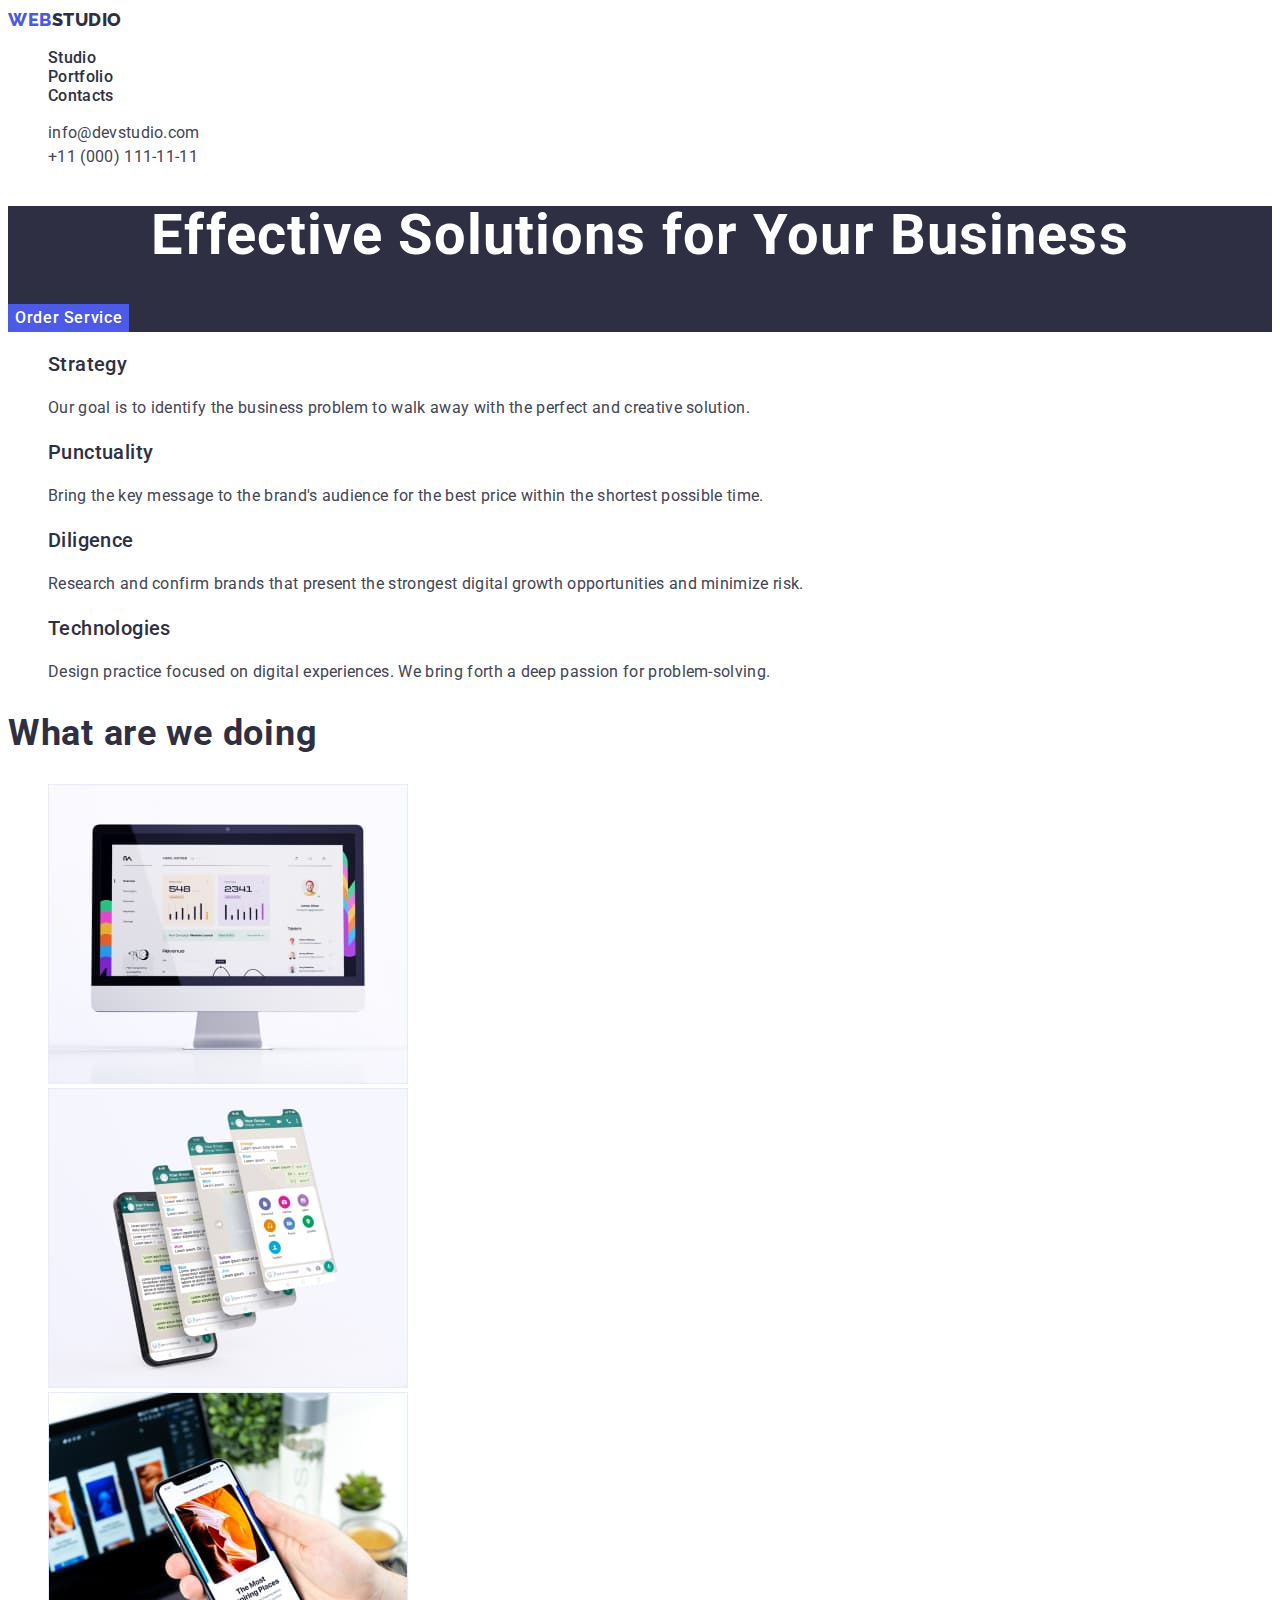
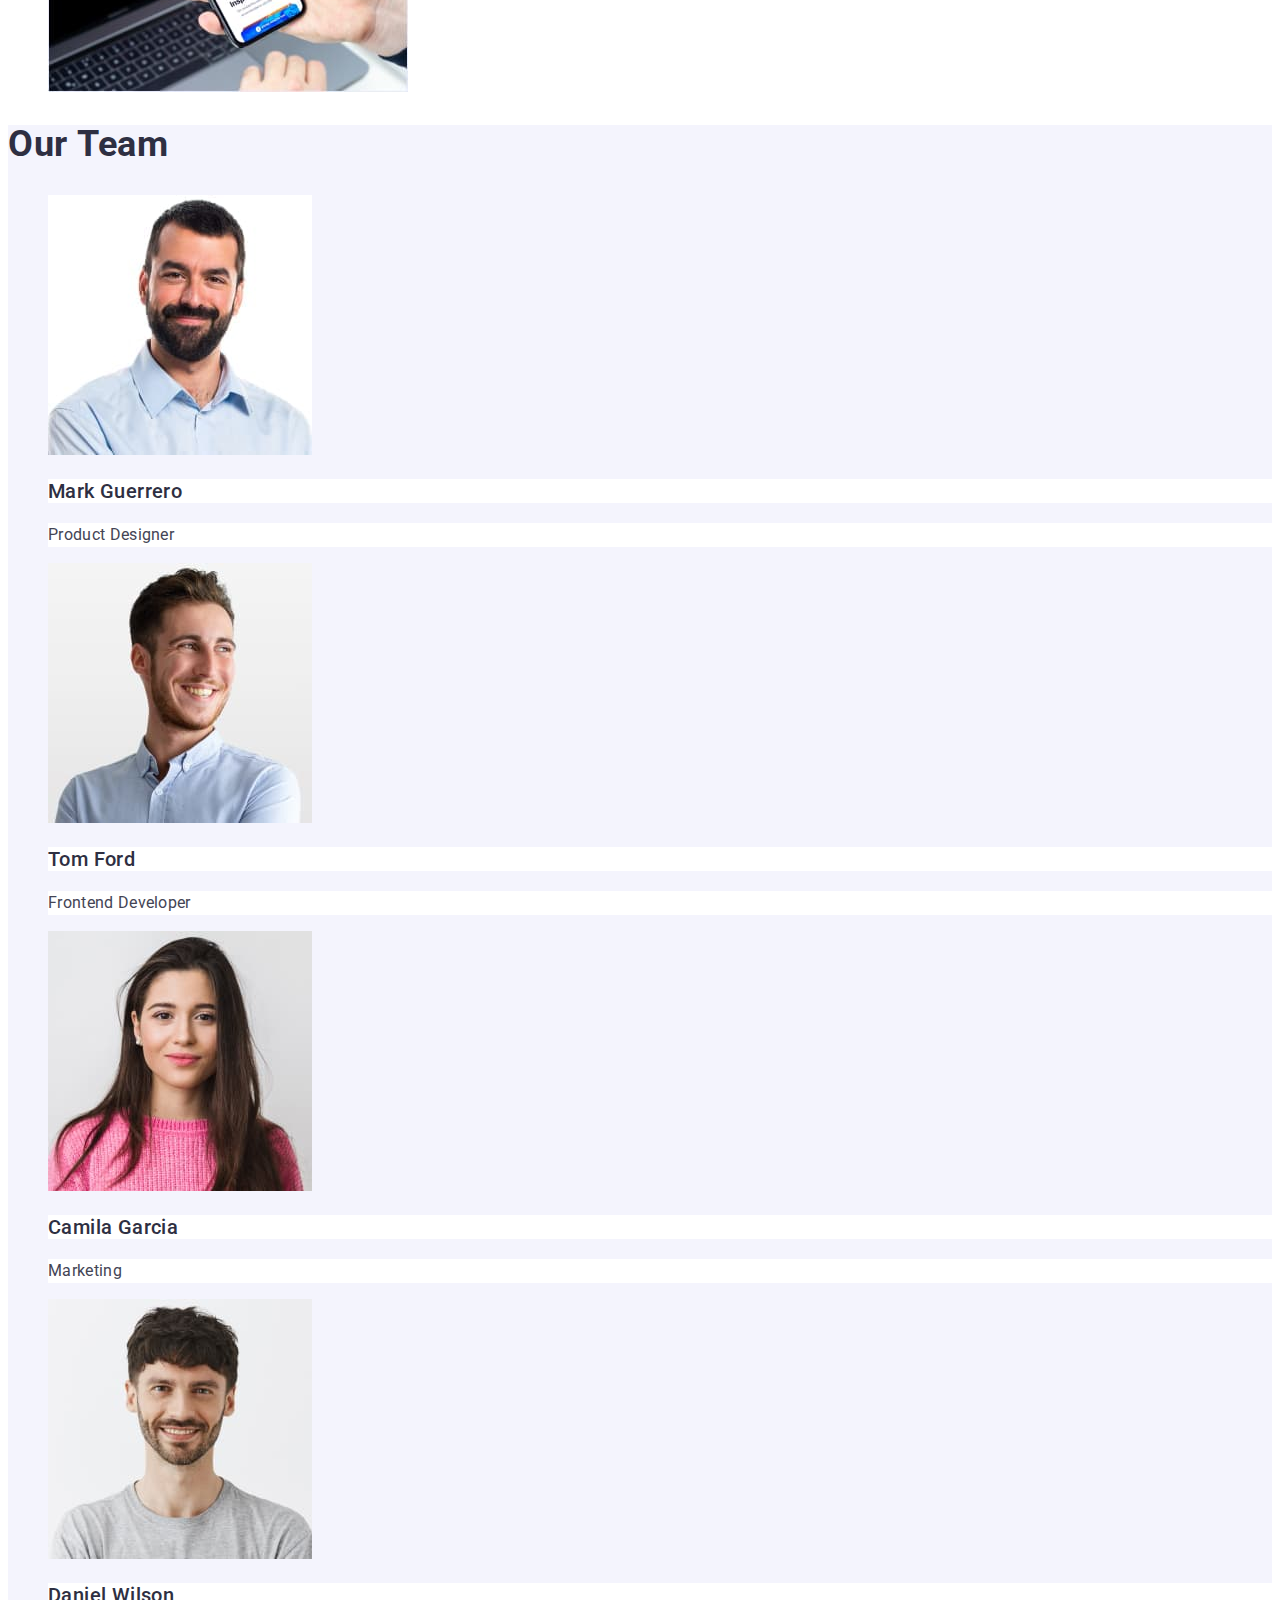
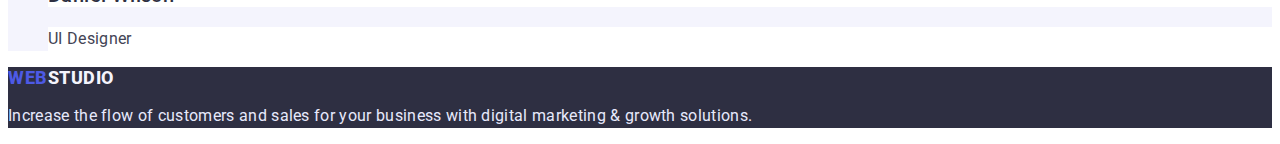
==== commit 94107aa3: "HW2.2" ====
--- a/index.html
+++ b/index.html
@@ -20,7 +20,9 @@
     <!--Fixed  -->
     <header>
       <nav>
-        <a class="logo" href="./index.html" target="_self"> WebStudio </a>
+        <a class="logo" href="./index.html" target="_self">
+          Web<span class="logo-end">Studio</span>
+        </a>
         <ul class="nav">
           <li><a class="link" href="./index.html" target="_self">Studio</a></li>
           <li>
@@ -169,7 +171,9 @@
       </section>
     </main>
     <footer class="footer">
-      <a class="logo-footer" href="./index.html" target="_self">WebStudio</a>
+      <a class="logo-footer" href="./index.html" target="_self"
+        >Web<span class="logo-footer-end">Studio</span>
+      </a>
       <p class="footer-text">
         Increase the flow of customers and sales for your business with digital
         marketing & growth solutions.
--- a/css/styles.css
+++ b/css/styles.css
@@ -11,28 +11,32 @@
 
     }
 
+
+/* all pages */
 body{
     font-family: "Roboto", sans-serif;
     color:var(--primary-text-color);
     font-weight: 400;
     font-size: 16px;
-       
 }
 
 
 /* Header */
+
 .logo{
     cursor: pointer;
     font-weight: 800;
     font-size: 18px;
     text-decoration: none;
-    line-height: 1.33;
     font-family: "Raleway", sans-serif;
     text-transform: uppercase;
     letter-spacing: 0.03em;
-    /* COLOR!!!!! */
-
-}
+    line-height: 1.33;
+    color: var(--akcent-color)
+}
+.logo-end{
+    color: var(--title-text-color)
+}   
 .nav{
     list-style: none;
 }
@@ -53,12 +57,40 @@
     font-style: normal;
     color: var(--primary-text-color);
     text-decoration: none;
-    }
+    letter-spacing: 0.02em;
+    line-height: 1.5;
+}
 .address .link:hover, .address .link:focus{
     color: var(--akcent-color);
 }
-
-/* main */
+/* Header end */
+
+
+/* Footer */
+
+.footer{
+    background-color:var(--title-text-color);
+}
+.logo-footer{
+    cursor: pointer;
+    font-weight: 800;
+    font-size: 18px;
+    text-decoration: none;
+    text-transform: uppercase;
+    letter-spacing: 0.03em;
+    line-height: 1.17;
+    color: var(--akcent-color);
+}
+.logo-footer-end{
+    color: var(--button-bacgraund);
+}
+.footer-text{
+    line-height: 1.5;
+    letter-spacing: 0.02em;
+    color: var(--button-border)
+}
+
+/* Studio */
 .hero{
     background-color:var(--title-text-color);
 }
@@ -95,6 +127,7 @@
     line-height: 1.07;
     color: var(--only-white);
     text-align: center;
+    letter-spacing: 0.02em;
 }
 
 .section-list{
@@ -130,34 +163,19 @@
     letter-spacing: 0.02em;
     line-height: 1.5;
 }
-/* Footer */
-
-.footer{
-    background-color:var(--title-text-color);
-}
-.logo-footer{
-    font-weight: 800;
-    font-size: 18px;
-    text-decoration: none;
-    text-transform: uppercase;
-    letter-spacing: 0.03em;
-    line-height: 1.17;
-}
-.footer-text{
-    letter-spacing: 0.02em;
-    color: var(--button-border)
-}
+
+/* portfolio */
 .button-filter{
-    font-family: roboto;
+    font-family: "Roboto", sans-serif;
     cursor: pointer;
     background: var(--button-bacgraund);
     border: 1px solid var(--button-border);
     border-radius: 4px;
     font-style: normal;
     font-weight: 500;
-    display: flex;
-    align-items: center;
     text-align: center;
+    font-size: 16px;
+    line-height: 1.5;
     letter-spacing: 0.04em;
     color: var(--akcent-color);
     padding:  12px 24px 12px 24px;
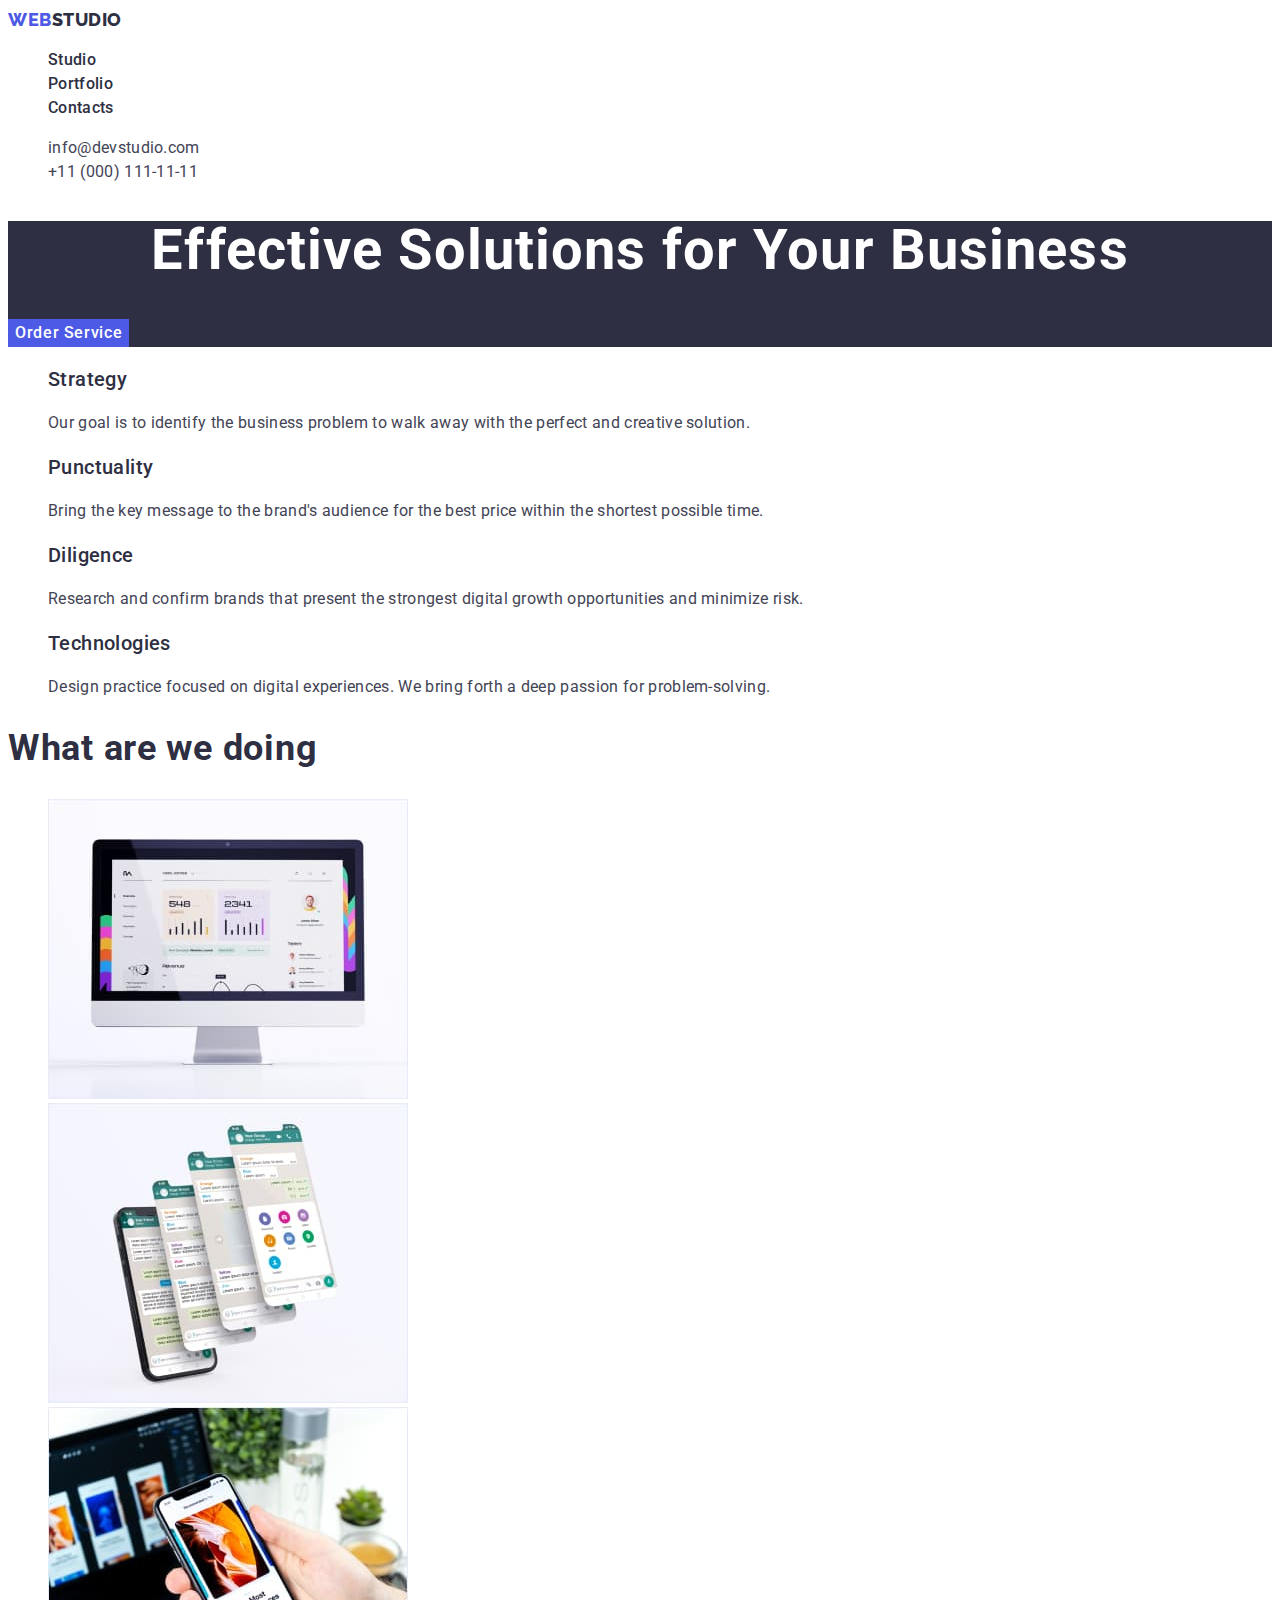
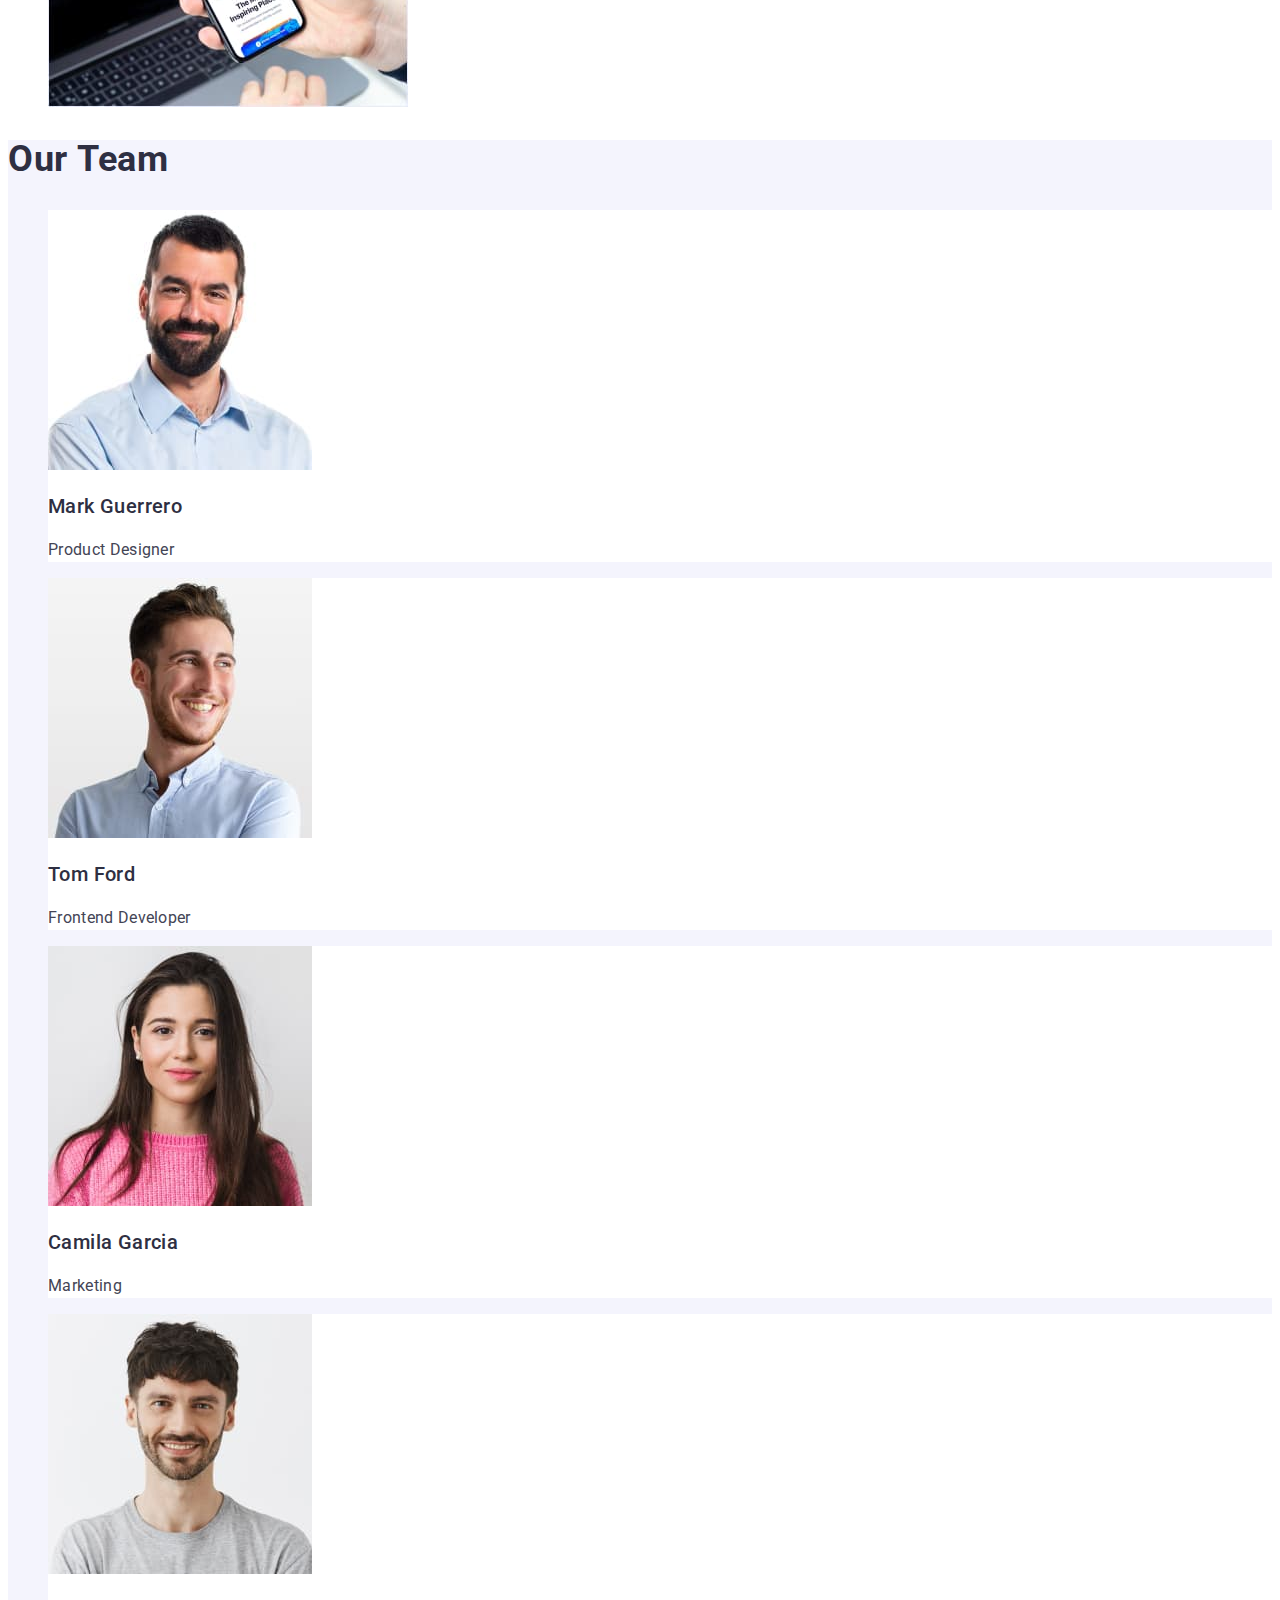
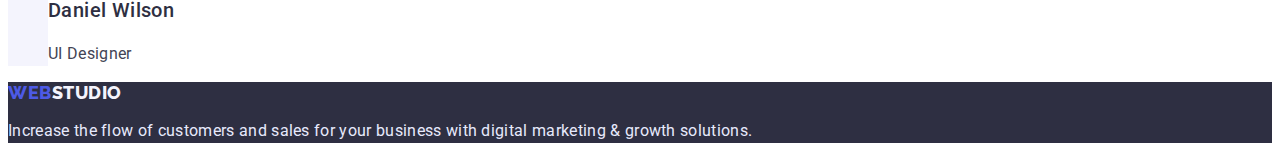
==== commit 4deef36c: "HW2 finish" ====
--- a/index.html
+++ b/index.html
@@ -127,7 +127,7 @@
       <section class="section-team">
         <h2 class="section-title">Our Team</h2>
         <ul class="section-list">
-          <li>
+          <li class="team-cards">
             <img
               src="./images/photo1.jpg"
               alt="Photo Mark Guerrero"
@@ -137,7 +137,7 @@
             <h3 class="section-title-small">Mark Guerrero</h3>
             <p class="team-text">Product Designer</p>
           </li>
-          <li>
+          <li class="team-cards">
             <img
               src="./images/photo2.jpg"
               alt="Photo Tom Ford"
@@ -147,7 +147,7 @@
             <h3 class="section-title-small">Tom Ford</h3>
             <p class="team-text">Frontend Developer</p>
           </li>
-          <li>
+          <li class="team-cards">
             <img
               src="./images/photo3.jpg"
               alt="Photo Camila Garcia"
@@ -157,7 +157,7 @@
             <h3 class="section-title-small">Camila Garcia</h3>
             <p class="team-text">Marketing</p>
           </li>
-          <li>
+          <li class="team-cards">
             <img
               src="./images/photo4.jpg"
               alt="Photo Daniel Wilson"
--- a/css/styles.css
+++ b/css/styles.css
@@ -45,7 +45,7 @@
     color: var(--title-text-color);
     text-decoration: none;
     letter-spacing: 0.02em;
-    line-height: 1,5;
+    line-height: 1.5;
 }
 .nav .link:hover, .nav .link:focus{
     color: var(--akcent-color);
@@ -72,6 +72,7 @@
     background-color:var(--title-text-color);
 }
 .logo-footer{
+    font-family: "Raleway", sans-serif;
     cursor: pointer;
     font-weight: 800;
     font-size: 18px;
@@ -87,7 +88,8 @@
 .footer-text{
     line-height: 1.5;
     letter-spacing: 0.02em;
-    color: var(--button-border)
+    color: var(--button-border);
+   
 }
 
 /* Studio */
@@ -131,8 +133,11 @@
 }
 
 .section-list{
-    list-style: none;
-    
+    list-style: none; 
+ }
+ 
+ .team-cards{
+    background-color: var(--only-white);
  }
 
 .section-title{
@@ -149,7 +154,7 @@
    color: var(--title-text-color);
    letter-spacing: 0.02em;
    line-height: 1.2;
-   background-color: var(--only-white);
+   
 }
 .secion-text{
     line-height: 1.5;
@@ -159,7 +164,6 @@
     background-color:var(--button-bacgraund);
 }
 .team-text{
-    background-color: var(--only-white);
     letter-spacing: 0.02em;
     line-height: 1.5;
 }
@@ -178,8 +182,7 @@
     line-height: 1.5;
     letter-spacing: 0.04em;
     color: var(--akcent-color);
-    padding:  12px 24px 12px 24px;
-}
+  }
 
 .button-filter:hover, .button-filter:focus{
     background: var(--akcent-color);
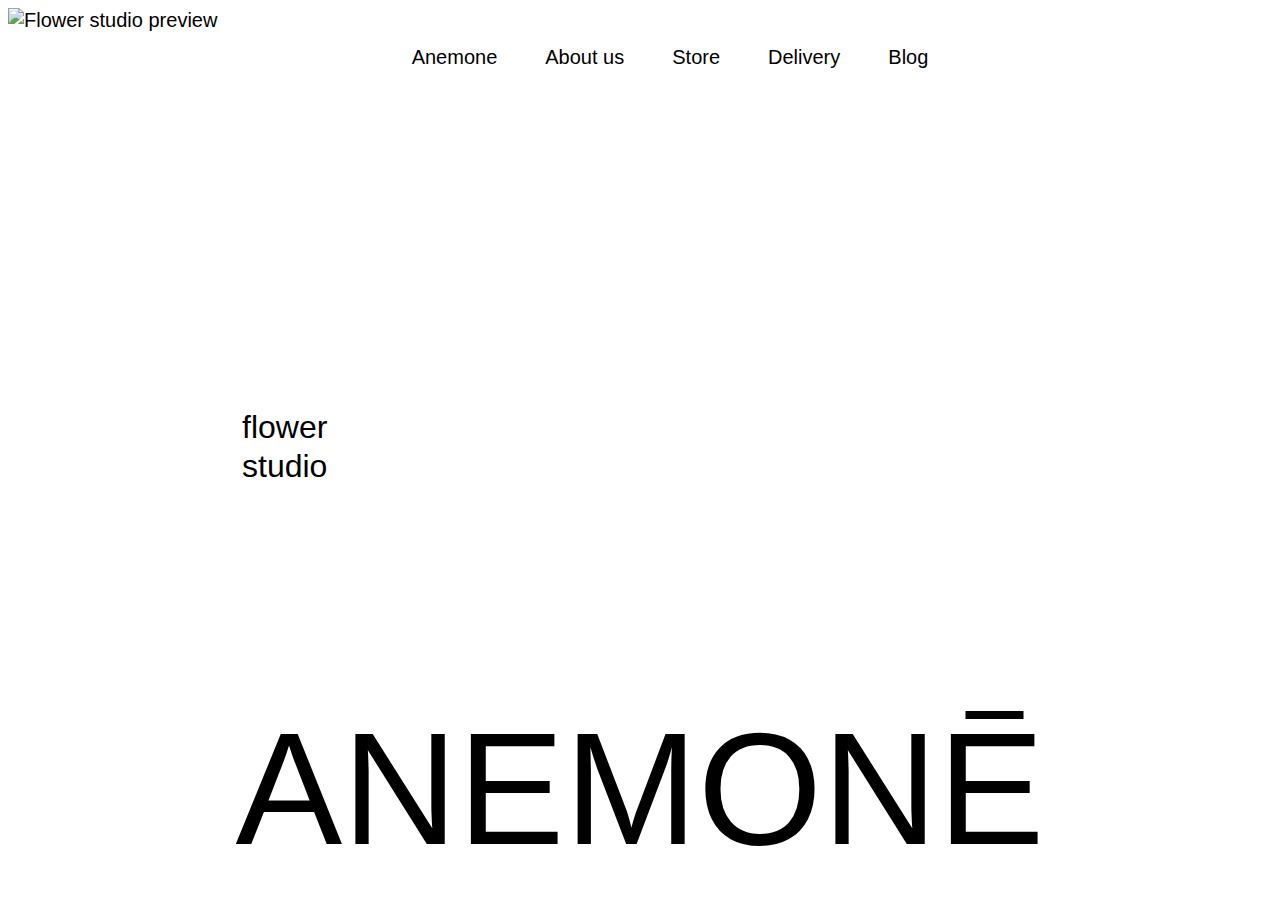
==== commit 22a9affa: "aa" ====
--- a/index.html
+++ b/index.html
@@ -17,167 +17,57 @@
   </head>
 
   <body>
-    <!--Fixed  -->
-    <header>
-      <nav>
-        <a class="logo" href="./index.html" target="_self">
-          Web<span class="logo-end">Studio</span>
+    <header class="header">
+      <div class="header-container">
+        <a class="header-logo" href="#">
+          <svg width="72" height="58">
+            <use href="./images/icons.svg#logo"></use>
+          </svg>
         </a>
-        <ul class="nav">
-          <li><a class="link" href="./index.html" target="_self">Studio</a></li>
-          <li>
-            <a class="link" href="./portfolio.html" target="_self">Portfolio</a>
-          </li>
-          <li><a class="link" href="">Contacts</a></li>
-        </ul>
-      </nav>
-      <address>
-        <ul class="address">
-          <li>
-            <a
-              class="link"
-              href="mailto:info@devstudio.com"
-              class="contacts-email"
-              >info@devstudio.com</a
-            >
-          </li>
-          <li>
-            <a class="link" href="tel:+110001111111" class="contacts-number"
-              >+11 (000) 111-11-11</a
-            >
-          </li>
-        </ul>
-      </address>
+
+        <nav class="header-nav">
+          <a class="header-link" href="#">Anemone</a>
+          <a class="header-link" href="#">About us</a>
+          <a class="header-link" href="#">Store</a>
+          <a class="header-link" href="#">Delivery</a>
+          <a class="header-link" href="#">Blog</a>
+        </nav>
+        <button class="header-contact" type="button">
+          <svg width="28" height="28">
+            <use href="./images/icons.svg#tel"></use>
+          </svg>
+        </button>
+      </div>
     </header>
-    <!-- Scroll -->
     <main>
-      <!-- Hero image -->
       <section class="hero">
-        <h1 class="hero-title">Effective Solutions for Your Business</h1>
-        <button class="order" type="button">Order Service</button>
-      </section>
-
-      <!-- Section1 -->
-      <section>
-        <h2 class="visually-hidden">Advantages</h2>
-        <ul class="section-list">
-          <li>
-            <h3 class="section-title-small">Strategy</h3>
-            <p class="secion-text">
-              Our goal is to identify the business problem to walk away with the
-              perfect and creative solution.
-            </p>
-          </li>
-          <li>
-            <h3 class="section-title-small">Punctuality</h3>
-            <p class="secion-text">
-              Bring the key message to the brand's audience for the best price
-              within the shortest possible time.
-            </p>
-          </li>
-          <li>
-            <h3 class="section-title-small">Diligence</h3>
-            <p class="secion-text">
-              Research and confirm brands that present the strongest digital
-              growth opportunities and minimize risk.
-            </p>
-          </li>
-          <li>
-            <h3 class="section-title-small">Technologies</h3>
-            <p class="secion-text">
-              Design practice focused on digital experiences. We bring forth a
-              deep passion for problem-solving.
-            </p>
-          </li>
-        </ul>
-      </section>
-
-      <!-- Section2 -->
-      <section>
-        <h2 class="section-title">What are we doing</h2>
-        <ul class="section-list">
-          <li>
-            <img
-              src="./images/Rectangle1.jpg"
-              alt="comp"
-              width="360"
-              height="300"
-            />
-          </li>
-          <li>
-            <img
-              src="./images/Rectangle2.jpg"
-              alt="phon"
-              width="360"
-              height="300"
-            />
-          </li>
-          <li>
-            <img
-              src="./images/Rectangle3.jpg"
-              alt="sinh"
-              width="360"
-              height="300"
-            />
-          </li>
-        </ul>
-      </section>
-
-      <!-- Section3 -->
-      <section class="section-team">
-        <h2 class="section-title">Our Team</h2>
-        <ul class="section-list">
-          <li class="team-cards">
-            <img
-              src="./images/photo1.jpg"
-              alt="Photo Mark Guerrero"
-              width="264"
-              height="260"
-            />
-            <h3 class="section-title-small">Mark Guerrero</h3>
-            <p class="team-text">Product Designer</p>
-          </li>
-          <li class="team-cards">
-            <img
-              src="./images/photo2.jpg"
-              alt="Photo Tom Ford"
-              width="264"
-              height="260"
-            />
-            <h3 class="section-title-small">Tom Ford</h3>
-            <p class="team-text">Frontend Developer</p>
-          </li>
-          <li class="team-cards">
-            <img
-              src="./images/photo3.jpg"
-              alt="Photo Camila Garcia"
-              width="264"
-              height="260"
-            />
-            <h3 class="section-title-small">Camila Garcia</h3>
-            <p class="team-text">Marketing</p>
-          </li>
-          <li class="team-cards">
-            <img
-              src="./images/photo4.jpg"
-              alt="Photo Daniel Wilson"
-              width="264"
-              height="260"
-            />
-            <h3 class="section-title-small">Daniel Wilson</h3>
-            <p class="team-text">UI Designer</p>
-          </li>
-        </ul>
+        <div class="hero-container">
+          <h1 class="hero-title" style="--shift-to-y: -355px">ANEMONE</h1>
+          <p
+            class="hero-badge"
+            style="--shift-from-x: 0; --shift-to-x: -90px; --shift-to-y: 170px"
+          >
+            flower studio
+          </p>
+          <button
+            class="hero-btn"
+            type="button"
+            style="--shift-from-x: 0; --shift-to-x: 25px; --shift-to-y: 170px"
+          >
+            <svg width="166" height="166">
+              <use href="./images/icons.svg#btn-txt"></use>
+              <use href="./images/icons.svg#btn-arrow"></use>
+            </svg>
+          </button>
+        </div>
+        <div class="hero-shape">
+          <img
+            class="hero-img"
+            src="./images/hero-bg.jpg"
+            alt="Flower studio preview"
+          />
+        </div>
       </section>
     </main>
-    <footer class="footer">
-      <a class="logo-footer" href="./index.html" target="_self"
-        >Web<span class="logo-footer-end">Studio</span>
-      </a>
-      <p class="footer-text">
-        Increase the flow of customers and sales for your business with digital
-        marketing & growth solutions.
-      </p>
-    </footer>
   </body>
 </html>
--- a/css/styles.css
+++ b/css/styles.css
@@ -12,196 +12,185 @@
     }
 
 
-/* all pages */
-body{
-    font-family: "Roboto", sans-serif;
-    color:var(--primary-text-color);
-    font-weight: 400;
-    font-size: 16px;
-}
+body {
+        font-family: "Montserrat", sans-serif;
+        font-size: 20px;
+        line-height: 1.2;
+      }
 
+      h1,
+      h2,
+      h3,
+      h4,
+      h5,
+      h6,
+      p {
+        margin: 0;
+      }
+      ul,
+      ol {
+        margin: 0;
+        padding: 0;
+        list-style: none;
+      }
+      a {
+        color: currentColor;
+        text-decoration: none;
+      }
+      img,
+      svg {
+        display: block;
+        max-width: 100%;
+        height: auto;
+      }
+      button {
+        padding: 0;
+        background-color: transparent;
+        border: none;
+        cursor: pointer;
+      }
+      /* reset end */
 
-/* Header */
+      /* header styles */
+      .header {
+        position: absolute;
+        top: 28px;
+        z-index: 100;
+        width: 100%;
+      }
+      .header-container {
+        max-width: 1280px;
+        margin: 0 auto;
+        padding: 0 24px;
 
-.logo{
-    cursor: pointer;
-    font-weight: 800;
-    font-size: 18px;
-    text-decoration: none;
-    font-family: "Raleway", sans-serif;
-    text-transform: uppercase;
-    letter-spacing: 0.03em;
-    line-height: 1.33;
-    color: var(--akcent-color)
-}
-.logo-end{
-    color: var(--title-text-color)
-}   
-.nav{
-    list-style: none;
-}
-.nav .link{
-    font-weight: 500;
-    color: var(--title-text-color);
-    text-decoration: none;
-    letter-spacing: 0.02em;
-    line-height: 1.5;
-}
-.nav .link:hover, .nav .link:focus{
-    color: var(--akcent-color);
-}
-.address{
-    list-style: none;   
-}
-.address .link{
-    font-style: normal;
-    color: var(--primary-text-color);
-    text-decoration: none;
-    letter-spacing: 0.02em;
-    line-height: 1.5;
-}
-.address .link:hover, .address .link:focus{
-    color: var(--akcent-color);
-}
-/* Header end */
+        display: flex;
+        align-items: center;
+        justify-content: space-between;
+      }
+      .header-nav {
+        display: flex;
+        align-items: center;
+        gap: 48px;
+      }
 
+      /* hero section */
+      .hero {
+        position: relative;
 
-/* Footer */
+        max-width: 1280px;
+        height: 878px;
+        margin: 0 auto;
+      }
+      .hero-container {
+        position: relative;
+        z-index: 10;
+        height: 100%;
+        margin: 0 auto;
+        padding: 0 24px;
 
-.footer{
-    background-color:var(--title-text-color);
-}
-.logo-footer{
-    font-family: "Raleway", sans-serif;
-    cursor: pointer;
-    font-weight: 800;
-    font-size: 18px;
-    text-decoration: none;
-    text-transform: uppercase;
-    letter-spacing: 0.03em;
-    line-height: 1.17;
-    color: var(--akcent-color);
-}
-.logo-footer-end{
-    color: var(--button-bacgraund);
-}
-.footer-text{
-    line-height: 1.5;
-    letter-spacing: 0.02em;
-    color: var(--button-border);
-   
-}
+        display: flex;
+        align-items: center;
+        justify-content: space-between;
+      }
+      .hero-title {
+        position: absolute;
+        bottom: 0;
+        left: 50%;
+        transform: translateX(-50%);
 
-/* Studio */
-.hero{
-    background-color:var(--title-text-color);
-}
-.visually-hidden {
-  position: absolute;
-    white-space: nowrap;
-    width: 1px;
-    height: 1px;
-    overflow: hidden;
-    border: 0;
-    padding: 0;
-    clip: rect(0 0 0 0);
-    clip-path: inset(50%);
-    margin: -1px;
-} 
-.order{
-    background-color:var(--akcent-color);
-    color: var(--only-white);
-    border: 1px solid transparent;
-    font-family: "Roboto", sans-serif;
-    font-weight: 500;
-    font-size: 16px;
-    line-height: 1.5;
-    letter-spacing: 0.04em;
-    cursor: pointer;
-}
-.order:hover, .order:focus{
-    background-color:var(--active-color);
-    }
+        font-weight: 400;
+        font-size: 160px;
+        line-height: calc(195 / 160);
 
-.hero-title{
-    font-weight: 700;
-    font-size: 56px;
-    line-height: 1.07;
-    color: var(--only-white);
-    text-align: center;
-    letter-spacing: 0.02em;
-}
+        animation: move-vertical 1000ms ease-out 1000ms both;
+      }
+      .hero-title::after {
+        content: "";
+        position: absolute;
+        top: 20px;
+        right: 21px;
 
-.section-list{
-    list-style: none; 
- }
- 
- .team-cards{
-    background-color: var(--only-white);
- }
+        width: 58px;
+        height: 8px;
+        background-color: currentColor;
+      }
+      .hero-badge {
+        width: 102px;
+        margin-left: 210px;
+        font-size: 32px;
+        line-height: 39px;
+        animation: move-vertical 1000ms ease-out 1000ms both;
+      }
+      .hero-btn {
+        margin-right: 145px;
+        animation: move-vertical 1000ms ease-out 1000ms both;
+      }
+      [href="#btn-txt"] {
+        transform-origin: center;
+        animation: infinity-rotate 30s linear 4s infinite;
+      }
+      .hero-btn:hover [href="#btn-txt"],
+      .hero-btn:focus [href="#btn-txt"] {
+        animation-play-state: paused;
+      }
 
-.section-title{
-    font-weight: 700;
-    font-size: 36px;
-    color: var(--title-text-color);
-    letter-spacing: 0.02em;
-    line-height: 1.11;
-}
+      [href="#btn-arrow"] {
+        transform-origin: center;
+        transition: transform 500ms ease-out;
+      }
+      .hero-btn:hover [href="#btn-arrow"],
+      .hero-btn:focus [href="#btn-arrow"] {
+        transform: rotate(-122deg);
+      }
+      .hero-shape {
+        position: absolute;
+        top: 0;
+        left: 50%;
+        transform: translateX(-50%);
 
-.section-title-small{
-   font-weight: 500;
-   font-size: 20px;
-   color: var(--title-text-color);
-   letter-spacing: 0.02em;
-   line-height: 1.2;
-   
-}
-.secion-text{
-    line-height: 1.5;
-    letter-spacing: 0.02em;
-}
-.section-team{
-    background-color:var(--button-bacgraund);
-}
-.team-text{
-    letter-spacing: 0.02em;
-    line-height: 1.5;
-}
+        width: 100%;
+        height: 100%;
 
-/* portfolio */
-.button-filter{
-    font-family: "Roboto", sans-serif;
-    cursor: pointer;
-    background: var(--button-bacgraund);
-    border: 1px solid var(--button-border);
-    border-radius: 4px;
-    font-style: normal;
-    font-weight: 500;
-    text-align: center;
-    font-size: 16px;
-    line-height: 1.5;
-    letter-spacing: 0.04em;
-    color: var(--akcent-color);
-  }
+        animation: scale-up-center 1000ms ease-out 1000ms both;
+      }
+      .hero-img {
+        width: 100%;
+        height: 100%;
+        object-fit: cover;
+        object-position: center;
+      }
 
-.button-filter:hover, .button-filter:focus{
-    background: var(--akcent-color);
-    color: var(--only-white);
-}
-.projects{
-     text-decoration: none;}
-     
+      /* animations properties */
+      @keyframes scale-up-center {
+        0% {
+          clip-path: inset(150px 421px 92px 421px round 226px);
+        }
+        50% {
+          clip-path: inset(150px 345px 92px 345px round 226px);
+        }
+        100% {
+          clip-path: inset(0 round 0);
+        }
+      }
 
-.project-item{
-    color: var(--title-text-color);
-    font-weight: 500;
-    font-size: 20px;
-    line-height: 1.2;
-    letter-spacing: 0.02em;
-}
+      @keyframes move-vertical {
+        from {
+          transform: translateX(var(--shift-from-x, -50%))
+            translateY(var(--shift-from-y, 0));
+        }
+        to {
+          transform: translateX(var(--shift-to-x, -50%))
+            translateY(var(--shift-to-y, 0));
+          color: #fff;
+          fill: #fff;
+        }
+      }
 
-.project-type{
-line-height: 1.5;
-letter-spacing: 0.02em;
-color: var(--primary-text-color);
-}
+      @keyframes infinity-rotate {
+        from {
+          transform: rotate(-360deg);
+        }
+        to {
+          transform: rotate(0);
+        }
+      }